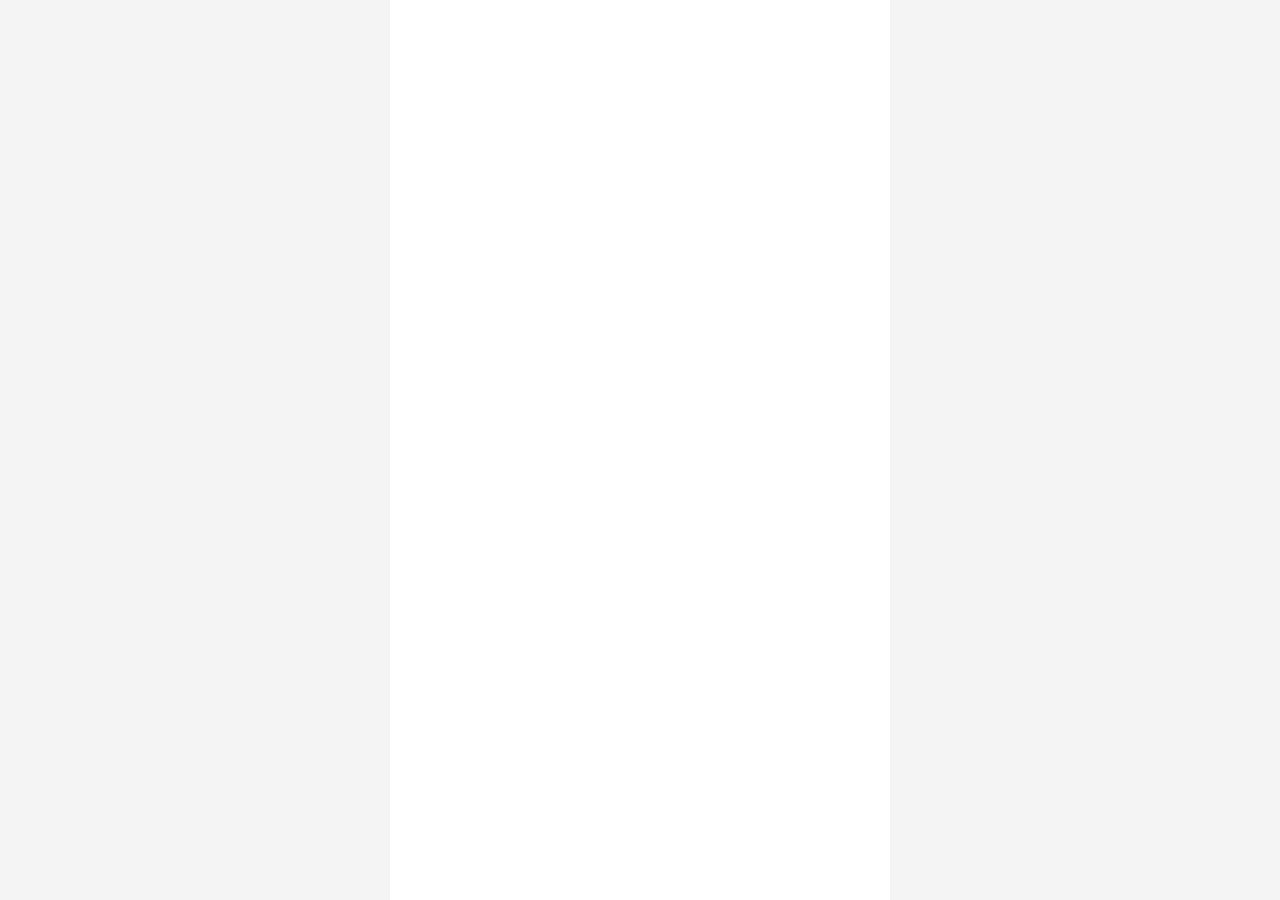
==== index.html @ 878c2439 "test" ====
<!doctype html>
<html lang="en">
  <head>
    <meta charset="UTF-8" />
    <link rel="icon" type="image/svg+xml" href="./vite.svg" />
    <meta name="viewport" content="width=device-width, initial-scale=1.0">
    <title>焦糖楓串燒 - 通化直營店</title>
    <script type="module" crossorigin src="./assets/index-BKttBc1b.js"></script>
    <link rel="stylesheet" crossorigin href="./assets/index-D6SYRM-R.css">
  </head>
  <body>
    <div id="app"></div>
  </body>
</html>
---- assets/index-D6SYRM-R.css ----
@import"https://fonts.googleapis.com/css2?family=Noto+Sans+TC:wght@100..900&display=swap";.banner-div[data-v-974b235a]{position:relative;width:100%;height:auto}.banner-div img[data-v-974b235a]{width:100%;aspect-ratio:3/2}.skewer-category[data-v-ba8155ae]{display:flex;justify-content:space-between;align-items:center;padding:0 16px;height:48px;background:#fff;width:100%;max-width:500px}.category-list[data-v-ba8155ae]{width:100%;overflow-y:auto;white-space:nowrap}.arrow_down-btn[data-v-ba8155ae]{border:none;cursor:pointer;height:40px;width:40px;align-items:center;font-size:14px;background:#fff}.arrow_down-btn[data-v-ba8155ae]:hover{opacity:.7}.cate-btn[data-v-ba8155ae]{border:none;border-radius:16px;cursor:pointer;margin-right:8px;height:32px;align-items:center;font-size:14px;background:#f0f0f0;color:#000}.cate-btn[data-v-ba8155ae]:hover{opacity:.7}.cate-btn.active[data-v-ba8155ae]{background:var(--secondary-color);color:#fff}.cate-btn[data-v-ba8155ae]:nth-last-child(1){margin-right:0}.category-list-fix[data-v-ba8155ae]{position:fixed;top:129px;border-top:1px solid #F0F0F0;left:50%;transform:translate(-50%);padding:12px 16px 4px;width:100%;max-width:500px;overflow-y:auto;background:#fff;z-index:10}.category-list-fix>.cate-btn[data-v-ba8155ae]{margin-right:8px;margin-bottom:8px}.category-list-fix>.cate-btn[data-v-ba8155ae]:nth-last-child(1){margin-right:0}.search-btn[data-v-ba8155ae]{display:flex;align-items:center}.cart[data-v-65af2b57]{position:absolute;bottom:0;width:100%;background:#fff;z-index:10;display:flex;justify-content:center;align-items:center;height:56px;padding:0 32px;box-shadow:0 -2px 2px #2222221a}.skewer-info[data-v-a617c02b]{position:fixed;height:auto;min-height:500px;width:100%;max-width:500px;background:#fff;z-index:12;border-radius:13px 13px 0 0;box-shadow:0 -2px 2px #2222221a;bottom:-100%;transition:.3s ease-in-out;overflow:hidden}.skewer-info.active[data-v-a617c02b]{bottom:0}.skewer-info .close-btn[data-v-a617c02b]{width:32px;height:32px;background:#fff;position:absolute;left:16px;top:16px;align-items:center;justify-content:center;display:flex;color:#000;border-radius:50%}.skewer-info>img[data-v-a617c02b]{width:100%;aspect-ratio:3/2;object-fit:cover;margin-bottom:24px}.skewer-info .title[data-v-a617c02b],.skewer-info .price[data-v-a617c02b]{font-size:16px;font-weight:500;color:#000;padding:0 16px;margin-bottom:8px}.skewer-info .price>span[data-v-a617c02b]{font-size:16px;font-weight:500;color:#8d8d8d;margin-left:8px;text-decoration:line-through}.skewer-info .content[data-v-a617c02b]{font-size:15px;color:#8d8d8d;padding:0 16px;margin-bottom:24px}.skewer-info .count-div[data-v-a617c02b]{position:relative;display:flex;align-items:center;justify-content:center;text-align:center;margin-bottom:24px}.skewer-info .count-div>div[data-v-a617c02b]{display:flex;justify-content:space-between;height:40px;width:auto;background:#f0f0f0;border-radius:20px}.skewer-info .count-div>div button[data-v-a617c02b]{border:none;background:none;cursor:pointer;font-size:24px;color:#000;margin:0 8px}.skewer-info .count-div>div button[data-v-a617c02b]:hover{opacity:.7}.skewer-info .count-div>div span[data-v-a617c02b]{font-size:24px;font-weight:500;color:#000;margin:0 8px}.skewer-info .add-to-cart[data-v-a617c02b]{padding:8px 32px;border-top:1px solid #F0F0F0}.skewer-info[data-v-76bdf509]{position:fixed;height:100dvh;width:100%;max-width:500px;background:#fff;z-index:12;border-radius:13px 13px 0 0;box-shadow:0 -2px 2px #2222221a;top:100%;transition:.3s ease-in-out;overflow:hidden;overflow-y:auto}.skewer-info.active[data-v-76bdf509]{top:0}.skewer-info .close-btn[data-v-76bdf509]{width:32px;height:32px;background:#fff;position:absolute;left:16px;top:16px;align-items:center;justify-content:center;display:flex;color:#000;border-radius:50%}.skewer-info>img[data-v-76bdf509]{width:100%;aspect-ratio:3/2;object-fit:cover;margin-bottom:24px}.skewer-info .title[data-v-76bdf509],.skewer-info .price[data-v-76bdf509]{font-size:16px;font-weight:500;color:#000;padding:0 16px;margin-bottom:8px}.skewer-info .price>span[data-v-76bdf509]{font-size:16px;font-weight:500;color:#8d8d8d;margin-left:8px;text-decoration:line-through}.skewer-info .rule[data-v-76bdf509]{font-size:16px;color:#000;padding:0 16px;margin-bottom:8px}.skewer-info .rule span[data-v-76bdf509]{margin-right:8px}.skewer-info .content[data-v-76bdf509]{font-size:15px;color:#8d8d8d;padding:0 16px;margin-bottom:24px}.skewer-info .count-div[data-v-76bdf509]{position:relative;display:flex;align-items:center;justify-content:center;text-align:center;margin-bottom:24px}.skewer-info .count-div>div[data-v-76bdf509]{display:flex;justify-content:space-between;height:40px;width:auto;background:#f0f0f0;border-radius:20px}.skewer-info .count-div>div button[data-v-76bdf509]{border:none;background:none;cursor:pointer;font-size:24px;color:#000;margin:0 8px}.skewer-info .count-div>div button[data-v-76bdf509]:hover{opacity:.7}.skewer-info .count-div>div span[data-v-76bdf509]{font-size:24px;font-weight:500;color:#000;margin:0 8px}.skewer-info .add-to-cart[data-v-76bdf509]{padding:8px 32px;border-top:1px solid #F0F0F0}.skewer-info .cart-title[data-v-76bdf509]{font-size:18px;font-weight:500;color:#000;margin-bottom:12px;padding:0 16px;display:flex;justify-content:space-between;align-items:center}.skewer-info .cart-title>div[data-v-76bdf509]:nth-child(1){font-size:18px;font-weight:500;color:#000}.skewer-info .cart-title>div:nth-child(1)>span[data-v-76bdf509]{font-size:14px;font-weight:400;color:var(--primary-color);margin-left:8px}.skewer-info .cart-title>div[data-v-76bdf509]:nth-child(2){font-size:13px;font-weight:400;color:var(--primary-color);border:1px solid var(--primary-color);width:50px;height:22px;border-radius:11px;text-align:center;align-items:center}.skewer-info .customer-setting[data-v-76bdf509]{padding:0 16px}.skewer-info .customer-setting .box[data-v-76bdf509]{box-shadow:0 0 4px #2223;padding:16px;border-radius:10px;margin-bottom:24px}.skewer-info .customer-setting .box .radio-div[data-v-76bdf509]{margin-bottom:16px}.skewer-info .customer-setting .box .radio-div label[data-v-76bdf509]{display:flex;justify-content:start;align-items:center;margin-bottom:16px;padding:4px 0;cursor:pointer}.skewer-info .customer-setting .box .radio-div label[data-v-76bdf509]:nth-last-child(1){margin-bottom:0}.skewer-info .customer-setting .box .radio-div label input[data-v-76bdf509]{display:none}.skewer-info .customer-setting .box .radio-div label>div[data-v-76bdf509]{width:14px;height:14px;border-radius:50%;display:flex;justify-content:center;align-items:center;border:1px solid var(--primary-color);margin-right:8px}.skewer-info .customer-setting .box .radio-div label>div>div[data-v-76bdf509]{width:6px;height:6px;border-radius:50%;background:#fff}.skewer-info .customer-setting .box .radio-div label input:checked+div[data-v-76bdf509]{background:var(--primary-color)}.skewer-info .customer-setting .box .radio-div label input:checked+div>div[data-v-76bdf509]{background:#fff}.skewer-info .customer-setting .box .radio-div label input:checked+div+span[data-v-76bdf509]{color:var(--primary-color)}.skewer-info .customer-setting .box .radio-div label span[data-v-76bdf509]{font-size:14px;font-weight:500;color:#000}.skewer-info .customer-setting .box .checkbox-div[data-v-76bdf509]{display:flex;flex-wrap:wrap}.skewer-info .customer-setting .box .checkbox-div label[data-v-76bdf509]{position:relative;width:100%;display:flex;justify-content:start;align-items:center;margin-bottom:16px;padding:4px 0;cursor:pointer}.skewer-info .customer-setting .box .checkbox-div label[data-v-76bdf509]:nth-last-child(1){margin-bottom:0}.skewer-info .customer-setting .box .checkbox-div label input[data-v-76bdf509]{display:none}.skewer-info .customer-setting .box .checkbox-div label>div[data-v-76bdf509]{position:relative;width:14px;height:14px;border-radius:2px;display:flex;justify-content:center;align-items:center;border:1px solid var(--primary-color);margin-right:8px}.skewer-info .customer-setting .box .checkbox-div label>div>div[data-v-76bdf509]{width:14;height:14}.skewer-info .customer-setting .box .checkbox-div label input:checked+div[data-v-76bdf509]{background:var(--primary-color)}.skewer-info .customer-setting .box .checkbox-div label input:checked+div>div[data-v-76bdf509]{background:#fff}.skewer-info .customer-setting .box .checkbox-div label input:checked+div>div[data-v-76bdf509]:after{position:absolute;content:"";left:12%;top:55%;width:30%;height:2px;background:#fff;transform:translateY(-50%) rotate(45deg)}.skewer-info .customer-setting .box .checkbox-div label input:checked+div>div[data-v-76bdf509]:before{position:absolute;content:"";left:25%;top:50%;width:70%;height:2px;background:#fff;transform:translateY(-50%) rotate(-45deg)}.skewer-info .customer-setting .box .checkbox-div label input:checked+div+span[data-v-76bdf509]{color:var(--primary-color)}.skewer-info .customer-setting .box .checkbox-div label span[data-v-76bdf509]{font-size:14px;font-weight:500;color:#000}.skewer-info .customer-setting .box .checkbox-div label input:disabled+div[data-v-76bdf509]{border-color:#dcdfe6;cursor:default}.skewer-info .customer-setting .box .checkbox-div label input:disabled+div+span[data-v-76bdf509]{color:#606266;cursor:default}.skewer-info .customer-setting .box textarea[data-v-76bdf509]{border:1px solid #D3D3D3;border-radius:5px;padding:8px;width:100%;font-size:14px;font-weight:500;color:#000;box-shadow:none;margin-top:16px}.skewer-info .customer-setting .box textarea[data-v-76bdf509]:focus{outline:none}.cate-header[data-v-ed67973c]{font-size:20px;font-weight:500;color:#000;padding:12px 16px 16px}.fix-padding-div[data-v-ed67973c]{position:relative;width:100%;height:48px}.skewer-list[data-v-ed67973c]{padding:0 16px;display:grid;gap:20px;margin-bottom:80px}.skewer-list.skewer-type-0[data-v-ed67973c]{grid-template-columns:repeat(1,1fr)}.skewer-list.skewer-type-0 .skewer-item[data-v-ed67973c]{overflow:hidden;display:flex;justify-content:space-between;align-items:center}.skewer-list.skewer-type-0 .skewer-item .img-div[data-v-ed67973c]{width:100px;height:100px;position:relative}.skewer-list.skewer-type-0 .skewer-item .img-div img[data-v-ed67973c]{width:100%;height:100%;object-fit:cover;border-radius:3px}.skewer-list.skewer-type-0 .skewer-item .img-div .img-tag[data-v-ed67973c]{position:absolute;top:0;left:0;background:var(--primary-color);color:#fff;padding:4px 8px;font-size:12px;font-weight:500;z-index:1;border-radius:2px}.skewer-list.skewer-type-0 .skewer-item .img-div .is-stock-cover[data-v-ed67973c]{position:absolute;top:0;left:0;width:100%;height:100%;background:#00000080;display:flex;justify-content:center;align-items:center;font-size:20px;font-weight:500;color:#fff;z-index:1;border-radius:3px}.skewer-list.skewer-type-0 .skewer-item .info[data-v-ed67973c]{flex:1;padding:0 0 0 16px}.skewer-list.skewer-type-0 .skewer-item .info .title[data-v-ed67973c]{font-size:16px;font-weight:500;color:#000;margin-top:0;margin-bottom:4px}.skewer-list.skewer-type-0 .skewer-item .info .price[data-v-ed67973c]{font-size:15px;font-weight:400;color:#000}.skewer-list.skewer-type-0 .skewer-item .info .price span[data-v-ed67973c]{font-size:15px;font-weight:400;color:#999;text-decoration:line-through;margin-left:8px}.skewer-list.skewer-type-0 .skewer-item .info .content[data-v-ed67973c]{font-size:15px;font-weight:400;color:#999;margin-top:8px}.skewer-list.skewer-type-1[data-v-ed67973c]{grid-template-columns:repeat(2,1fr)}.skewer-list.skewer-type-1 .skewer-item[data-v-ed67973c]{overflow:hidden}.skewer-list.skewer-type-1 .skewer-item .img-div[data-v-ed67973c]{position:relative;width:100%;height:0;padding-top:100%}.skewer-list.skewer-type-1 .skewer-item .img-div img[data-v-ed67973c]{position:absolute;width:100%;height:100%;top:0;object-fit:cover;border-radius:8px}.skewer-list.skewer-type-1 .skewer-item .img-div .img-tag[data-v-ed67973c]{position:absolute;top:0;left:0;background:var(--primary-color);color:#fff;padding:4px 8px;font-size:12px;font-weight:500;z-index:1;border-radius:2px}.skewer-list.skewer-type-1 .skewer-item .img-div .is-stock-cover[data-v-ed67973c]{position:absolute;top:0;left:0;width:100%;height:100%;background:#00000080;display:flex;justify-content:center;align-items:center;font-size:20px;font-weight:500;color:#fff;z-index:1;border-radius:8px}.skewer-list.skewer-type-1 .skewer-item .title[data-v-ed67973c]{font-size:16px;font-weight:500;color:#000;margin-top:8px;margin-bottom:4px}.skewer-list.skewer-type-1 .skewer-item .price[data-v-ed67973c]{font-size:15px;font-weight:400;color:#000}.skewer-cover[data-v-ed67973c]{position:absolute;top:136px;left:0;z-index:5;width:100%;height:calc(100% - 136px);background:#000000b3;visibility:hidden;opacity:0;transition:.3s ease-in-out}.full-cover[data-v-ed67973c]{position:fixed;top:0;left:0;z-index:11;width:100%;height:100%;background:#000000b3;visibility:hidden;opacity:0;transition:.3s ease-in-out}.cart-div[data-v-1840edda]{position:relative;width:100%;height:100%}.cart-div .top-div[data-v-1840edda]{display:flex;justify-content:space-between;align-items:center;height:44px;padding:0 16px}.cart-div .top-div>span[data-v-1840edda]{cursor:pointer}.cart-div .cart-container[data-v-1840edda]{height:calc(100% - 44px);overflow:hidden;overflow-y:auto;padding-bottom:80px}.cart-div .cart-container .step-div[data-v-1840edda]{display:flex;justify-content:space-between;align-items:center;padding:0 21px;margin-bottom:24px}.cart-div .cart-container .step-div .step[data-v-1840edda]{display:flex;justify-content:center;align-items:center;font-size:14px;font-weight:500;color:#000}.cart-div .cart-container .step-div .step>div[data-v-1840edda]{height:32px;width:32px;border-radius:50%;display:flex;justify-content:center;align-items:center;color:#8d8d8d;border:1px solid var(--border, #D3D3D3);margin-right:4px}.cart-div .cart-container .step-div .step>div .material-icons[data-v-1840edda],.cart-div .cart-container .step-div .step>div .material-icons-outlined[data-v-1840edda]{font-size:16px}.cart-div .cart-container .step-div .step>span[data-v-1840edda]{font-size:12px;color:#8d8d8d}.cart-div .cart-container .step-div .step.active>div[data-v-1840edda]{color:#fff;background:var(--primary-color)}.cart-div .cart-container .step-div .step.active>span[data-v-1840edda]{color:var(--primary-color)}.cart-div .cart-container .step-div .step.done>div[data-v-1840edda]{color:#222}.cart-div .cart-container .step-div .step.done>span[data-v-1840edda]{color:#222}.cart-div .cart-container .step-div .step-line span[data-v-1840edda]{font-size:16px;color:#8d8d8d}.cart-div .cart-container .step-div .step-line.active span[data-v-1840edda]{color:#000}.cart-div .cart-container .step-div .step-line.done>span[data-v-1840edda]{color:#222}.cart-div .cart-container .cart-title[data-v-1840edda]{font-size:18px;font-weight:500;color:#000;margin-bottom:12px;padding:0 16px;display:flex;justify-content:space-between;align-items:center}.cart-div .cart-container .cart-title>div[data-v-1840edda]:nth-child(1){font-size:18px;font-weight:500;color:#000}.cart-div .cart-container .cart-title>div[data-v-1840edda]:nth-child(2){font-size:13px;font-weight:400;color:var(--primary-color);border:1px solid var(--primary-color);width:50px;height:22px;border-radius:11px;text-align:center;align-items:center}.cart-div .cart-container .input-group[data-v-1840edda]{padding:0 16px;margin-bottom:16px}.cart-div .cart-container .input-group .select-div[data-v-1840edda]{display:flex;justify-content:start;align-items:center;border:1px solid #D3D3D3;border-radius:5px;padding:0 8px;margin-bottom:12px}.cart-div .cart-container .input-group .select-div span[data-v-1840edda]{font-size:16px;color:#8d8d8d;margin-right:8px}.cart-div .cart-container .input-group .select-div select[data-v-1840edda]{border:none;background:none;font-size:16px;font-weight:500;color:#000;width:100%;height:44px}.cart-div .cart-container .input-group .select-div select[data-v-1840edda]:focus{outline:none}.cart-div .cart-container .input-group input[data-v-1840edda]{border:1px solid #D3D3D3;border-radius:5px;padding:0 8px;margin-bottom:12px;width:100%;height:44px;font-size:16px;font-weight:500;color:#000;box-shadow:none}.cart-div .cart-container .input-group input[data-v-1840edda]:focus{outline:none}.cart-div .cart-container .order-list[data-v-1840edda]{padding:0 16px}.cart-div .cart-container .order-list .box[data-v-1840edda]{box-shadow:0 0 4px #2223;padding:16px;border-radius:10px;margin-bottom:24px}.cart-div .cart-container .order-list .box .items-list .order-item[data-v-1840edda]{padding:8px 0;border-bottom:1px solid #D3D3D3;margin-bottom:4px}.cart-div .cart-container .order-list .box .items-list .order-item>div[data-v-1840edda]:nth-child(1){display:flex;justify-content:space-between;align-items:center;margin-bottom:8px}.cart-div .cart-container .order-list .box .items-list .order-item>div:nth-child(1)>.info[data-v-1840edda]{width:100%}.cart-div .cart-container .order-list .box .items-list .order-item>div:nth-child(1)>.info .name[data-v-1840edda]{font-size:15px;font-weight:500;color:#000}.cart-div .cart-container .order-list .box .items-list .order-item>div:nth-child(1)>.info .price-and-count[data-v-1840edda]{font-size:13px;font-weight:400;color:#8d8d8d}.cart-div .cart-container .order-list .box .items-list .order-item>div:nth-child(1)>.count-div[data-v-1840edda]{display:flex;justify-content:space-between;height:30px;width:auto;background:#f0f0f0;border-radius:20px}.cart-div .cart-container .order-list .box .items-list .order-item>div:nth-child(1)>.count-div button[data-v-1840edda]{border:none;background:none;cursor:pointer;color:#000;height:30px;width:auto;line-height:36px}.cart-div .cart-container .order-list .box .items-list .order-item>div:nth-child(1)>.count-div button[data-v-1840edda]:hover{opacity:.7}.cart-div .cart-container .order-list .box .items-list .order-item>div:nth-child(1)>.count-div button span[data-v-1840edda]{font-size:15px;font-weight:500;color:#000}.cart-div .cart-container .order-list .box .items-list .order-item>div:nth-child(1)>.count-div>span[data-v-1840edda]{font-size:15px;font-weight:500;color:#000;align-items:center;line-height:26px}.cart-div .cart-container .order-list .box .items-list .order-item>div[data-v-1840edda]:nth-child(2){font-size:15px;font-weight:500;color:#000}.cart-div .cart-container .order-list .box .items-list .order-item[data-v-1840edda]:nth-last-child(1){border-bottom:none;margin-bottom:0}.cart-div .cart-container .order-list .box .total-div>div[data-v-1840edda]:nth-child(1){margin:4px 0;color:var(--primary-color);font-size:15px;font-weight:400}.cart-div .cart-container .order-list .box .total-div>div[data-v-1840edda]:nth-child(2){margin-bottom:4px;color:#8d8d8d;font-size:16px;font-weight:400;text-align:right}.cart-div .cart-container .order-list .box .total-div>div[data-v-1840edda]:nth-child(3){display:flex;justify-content:space-between}.cart-div .cart-container .order-list .box .total-div>div:nth-child(3)>div[data-v-1840edda]{font-size:16px;font-weight:500;color:#000}.cart-div .cart-container .check-order-list[data-v-1840edda]{padding:0 16px}.cart-div .cart-container .check-order-list .box[data-v-1840edda]{box-shadow:0 0 4px #2223;padding:16px;border-radius:10px;margin-bottom:24px}.cart-div .cart-container .check-order-list .box .items-list .order-item[data-v-1840edda]{padding:8px 0;border-bottom:1px solid #D3D3D3;margin-bottom:4px}.cart-div .cart-container .check-order-list .box .items-list .order-item>div[data-v-1840edda]:nth-child(1){display:flex;justify-content:space-between;align-items:center;margin-bottom:8px}.cart-div .cart-container .check-order-list .box .items-list .order-item>div:nth-child(1)>.info[data-v-1840edda]{width:100%}.cart-div .cart-container .check-order-list .box .items-list .order-item>div:nth-child(1)>.info .name[data-v-1840edda]{font-size:15px;font-weight:500;color:#000}.cart-div .cart-container .check-order-list .box .items-list .order-item>div:nth-child(1)>.info .price-and-count[data-v-1840edda]{font-size:13px;font-weight:400;color:#8d8d8d}.cart-div .cart-container .check-order-list .box .items-list .order-item>div:nth-child(1)>div[data-v-1840edda]:nth-child(2){white-space:nowrap}.cart-div .cart-container .check-order-list .box .items-list .order-item>div[data-v-1840edda]:nth-child(2){font-size:15px;font-weight:500;color:#000}.cart-div .cart-container .check-order-list .box .items-list .order-item[data-v-1840edda]:nth-last-child(1){border-bottom:none;margin-bottom:0}.cart-div .cart-container .check-order-list .box .total-div>div[data-v-1840edda]:nth-child(1){margin:4px 0 16px;color:#8d8d8d;font-size:15px;font-weight:400;text-align:right}.cart-div .cart-container .check-order-list .box .total-div>div[data-v-1840edda]:nth-child(3){margin-top:16px;display:flex;justify-content:space-between}.cart-div .cart-container .check-order-list .box .total-div>div:nth-child(3)>div[data-v-1840edda]{font-size:16px;font-weight:500;color:#000}.cart-div .cart-container .check-order-list .box .total-div>div[data-v-1840edda]:nth-child(4){font-size:14px;font-weight:500;color:#8d8d8d;text-align:right}.cart-div .cart-container .check-order-list .box .total-div .sale-info[data-v-1840edda]{display:flex;justify-content:space-between;align-items:center}.cart-div .cart-container .check-order-list .box .total-div .sale-info>div[data-v-1840edda]:nth-child(1){display:flex;justify-content:start;align-items:center}.cart-div .cart-container .check-order-list .box .total-div .sale-info>div:nth-child(1)>span[data-v-1840edda]{font-size:20px;color:var(--primary-color)}.cart-div .cart-container .check-order-list .box .total-div .sale-info>div:nth-child(1)>div[data-v-1840edda]{font-size:15px;font-weight:500;color:var(--primary-color)}.cart-div .cart-container .check-order-list .box .total-div .sale-info>div[data-v-1840edda]:nth-child(2){cursor:pointer}.cart-div .cart-container .check-order-list .box .total-div .sale-info>div:nth-child(2) span[data-v-1840edda]{font-size:20px;color:#000}.cart-div .cart-container .customer-setting[data-v-1840edda]{padding:0 16px}.cart-div .cart-container .customer-setting .box[data-v-1840edda]{box-shadow:0 0 4px #2223;padding:16px;border-radius:10px;margin-bottom:24px}.cart-div .cart-container .customer-setting .box .radio-div[data-v-1840edda]{margin-bottom:16px}.cart-div .cart-container .customer-setting .box .radio-div label[data-v-1840edda]{display:flex;justify-content:start;align-items:center;margin-bottom:16px;padding:4px 0;cursor:pointer}.cart-div .cart-container .customer-setting .box .radio-div label input[data-v-1840edda]{display:none}.cart-div .cart-container .customer-setting .box .radio-div label>div[data-v-1840edda]{width:14px;height:14px;border-radius:50%;display:flex;justify-content:center;align-items:center;border:1px solid var(--primary-color);margin-right:8px}.cart-div .cart-container .customer-setting .box .radio-div label>div>div[data-v-1840edda]{width:6px;height:6px;border-radius:50%;background:#fff}.cart-div .cart-container .customer-setting .box .radio-div label input:checked+div[data-v-1840edda]{background:var(--primary-color)}.cart-div .cart-container .customer-setting .box .radio-div label input:checked+div>div[data-v-1840edda]{background:#fff}.cart-div .cart-container .customer-setting .box .radio-div label span[data-v-1840edda]{font-size:14px;font-weight:500;color:#000}.cart-div .cart-container .customer-setting .box textarea[data-v-1840edda]{border:1px solid #D3D3D3;border-radius:5px;padding:8px;width:100%;font-size:14px;font-weight:500;color:#000;box-shadow:none;margin-top:16px}.cart-div .cart-container .customer-setting .box textarea[data-v-1840edda]:focus{outline:none}.full-cover[data-v-1840edda]{position:fixed;top:0;left:0;z-index:11;width:100%;height:100%;background:#000000b3;visibility:hidden;opacity:0;transition:.3s ease-in-out}.cart-div[data-v-9dcdd41a]{position:relative;width:100%;height:100%}.cart-div .top-div[data-v-9dcdd41a]{display:flex;justify-content:space-between;align-items:center;height:44px;padding:0 16px}.cart-div .top-div>span[data-v-9dcdd41a]{cursor:pointer}.cart-div .cart-container[data-v-9dcdd41a]{height:calc(100% - 44px);overflow:hidden;overflow-y:auto;padding-bottom:80px}.cart-div .cart-container .step-div[data-v-9dcdd41a]{display:flex;justify-content:space-between;align-items:center;padding:0 21px;margin-top:16px;margin-bottom:24px}.cart-div .cart-container .step-div .step[data-v-9dcdd41a]{display:flex;justify-content:center;align-items:center;font-size:14px;font-weight:500;color:#000}.cart-div .cart-container .step-div .step>div[data-v-9dcdd41a]{height:32px;width:32px;border-radius:50%;display:flex;justify-content:center;align-items:center;color:#8d8d8d;border:1px solid var(--border, #D3D3D3);margin-right:4px}.cart-div .cart-container .step-div .step>div .material-icons[data-v-9dcdd41a],.cart-div .cart-container .step-div .step>div .material-icons-outlined[data-v-9dcdd41a]{font-size:16px}.cart-div .cart-container .step-div .step>span[data-v-9dcdd41a]{font-size:12px;color:#8d8d8d}.cart-div .cart-container .step-div .step.active>div[data-v-9dcdd41a]{color:#fff;background:var(--primary-color)}.cart-div .cart-container .step-div .step.active>span[data-v-9dcdd41a]{color:var(--primary-color)}.cart-div .cart-container .step-div .step.done>div[data-v-9dcdd41a]{color:#222}.cart-div .cart-container .step-div .step.done>span[data-v-9dcdd41a]{color:#222}.cart-div .cart-container .step-div .step-line span[data-v-9dcdd41a]{font-size:16px;color:#8d8d8d}.cart-div .cart-container .step-div .step-line.active span[data-v-9dcdd41a]{color:#000}.cart-div .cart-container .step-div .step-line.done>span[data-v-9dcdd41a]{color:#222}.cart-div .cart-container .title-div[data-v-9dcdd41a]{position:relative;margin-top:24px;text-align:center}.cart-div .cart-container .title-div>img[data-v-9dcdd41a]{width:120px}.cart-div .cart-container .title-div>div[data-v-9dcdd41a]{font-size:16px;font-weight:500;color:#222;margin-top:8px}.cart-div .cart-container .content-div[data-v-9dcdd41a]{position:relative;margin:16px auto;max-width:294px;width:100%;display:flex;padding:16px;flex-direction:column;align-items:center;gap:12px;align-self:stretch;border-radius:3px;background:var(--Backgrounds-Primary, #FFF);box-shadow:0 0 4px #2223}.cart-div .cart-container .content-div>.content-title[data-v-9dcdd41a]{font-size:16px;font-weight:500;color:#222}.cart-div .cart-container .content-div>.content-id[data-v-9dcdd41a]{width:127px;height:72px;padding:12px;border-radius:10px;background:#ffe8e8;text-align:center}.cart-div .cart-container .content-div>.content-id>div[data-v-9dcdd41a]:nth-child(1){font-size:14px;font-weight:400}.cart-div .cart-container .content-div>.content-id>div[data-v-9dcdd41a]:nth-child(2){font-size:24px;font-weight:500;color:var(--primary-color)}.cart-div .cart-container .content-div>.qr-code[data-v-9dcdd41a]{margin:12px auto 0;width:120px;height:120px;display:flex;justify-content:center;align-items:center}.cart-div .cart-container .content-div>.info[data-v-9dcdd41a]{position:relative;padding:0 16px;width:100%;height:78px}.cart-div .cart-container .content-div>.info>div[data-v-9dcdd41a]{display:flex;align-items:center;font-size:14px;font-weight:400;color:#222;margin-bottom:8px}.cart-div .cart-container .content-div>.info>div[data-v-9dcdd41a]:nth-last-child(1){margin-bottom:0}.cart-div .cart-container .content-div>.info>div>span[data-v-9dcdd41a]{margin-right:4px;font-size:16px;color:#8d8d8d}.cart-div .cart-container .footer-btn-div[data-v-9dcdd41a]{margin:24px auto 0;bottom:16px;display:flex;justify-content:center;align-items:center;max-width:294px;width:100%}.full-cover[data-v-9dcdd41a]{position:fixed;top:0;left:0;z-index:11;width:100%;height:100%;background:#000000b3;visibility:hidden;opacity:0;transition:.3s ease-in-out}.user-info[data-v-39eaff8b]{position:fixed;height:auto;min-height:351px;width:100%;max-width:500px;background:#fff;z-index:12;border-radius:13px 13px 0 0;box-shadow:0 -2px 2px #2222221a;bottom:-100%;transition:.3s ease-in-out;overflow:hidden}.user-info.active[data-v-39eaff8b]{bottom:0}.user-info .title[data-v-39eaff8b]{font-size:18px;font-weight:500;color:#000;padding:18px 16px 0}.user-info .input-div[data-v-39eaff8b]{padding:0 16px;position:relative;margin-top:16px}.user-info .input-div .input-title[data-v-39eaff8b]{position:absolute;font-size:13px;font-weight:500;left:29px;top:3px;color:#606266}.user-info .input-div .input-title span[data-v-39eaff8b]{color:red}.user-info .input-div input[data-v-39eaff8b]{width:100%;height:46px;border:1px solid #ccc;border-radius:5px;padding:17px 10px 0;font-size:14px;color:#000}.user-info .radio-div[data-v-39eaff8b]{padding:0 16px;margin-top:16px;display:flex;justify-content:start}.user-info .radio-div label[data-v-39eaff8b]{display:flex;justify-content:start;align-items:center;margin-right:26px;padding:4px 0;cursor:pointer}.user-info .radio-div label[data-v-39eaff8b]:nth-last-child(1){margin-right:0}.user-info .radio-div label input[data-v-39eaff8b]{display:none}.user-info .radio-div label>div[data-v-39eaff8b]{width:14px;height:14px;border-radius:50%;display:flex;justify-content:center;align-items:center;border:1px solid var(--primary-color);margin-right:8px}.user-info .radio-div label>div>div[data-v-39eaff8b]{width:6px;height:6px;border-radius:50%;background:#fff}.user-info .radio-div label input:checked+div[data-v-39eaff8b]{background:var(--primary-color)}.user-info .radio-div label input:checked+div>div[data-v-39eaff8b]{background:#fff}.user-info .radio-div label input:checked+div+span[data-v-39eaff8b]{color:var(--primary-color)}.user-info .radio-div label span[data-v-39eaff8b]{font-size:14px;font-weight:500;color:#606266}.user-info .input-only-div[data-v-39eaff8b]{padding:0 16px;margin-top:16px}.user-info .input-only-div input[data-v-39eaff8b]{width:100%;height:46px;border:1px solid #ccc;border-radius:5px;font-size:14px;color:#000}.user-info .btn-div[data-v-39eaff8b]{padding:0 16px;margin-top:24px;display:flex;justify-content:space-between;gap:16px}.order-history-div .top-img[data-v-cf5acccd]{text-align:center;aspect-ratio:390/144;width:100%;background:linear-gradient(-90deg,#656565,#272727);align-items:center;display:flex;justify-content:center}.order-history-div .top-img img[data-v-cf5acccd]{width:128px}.order-history-div .user-info[data-v-cf5acccd]{display:flex;padding:12px 16px;justify-content:start}.order-history-div .user-info .user-img[data-v-cf5acccd]{display:flex;align-items:center}.order-history-div .user-info .user-img img[data-v-cf5acccd]{width:56px;height:56px;border-radius:50%;background:#c4c4c4;object-fit:cover;object-position:center center}.order-history-div .user-info .user-content[data-v-cf5acccd]{display:flex;flex-direction:column;justify-content:center;padding-left:12px}.order-history-div .user-info .user-content .name[data-v-cf5acccd]{display:flex;align-items:center;font-size:16px;font-weight:500;color:#000}.order-history-div .user-info .user-content .name span[data-v-cf5acccd]{margin-left:8px;font-size:16px;color:var(--primary-color)}.order-history-div .user-info .user-content .userid[data-v-cf5acccd]{font-size:15px;color:#8d8d8d}.order-history-div .tab-div[data-v-cf5acccd]{display:flex;justify-content:start;padding:0 16px 16px;margin-bottom:16px;box-shadow:0 2px 4px #0000001a}.order-history-div .tab-div .tab-btn[data-v-cf5acccd]{font-size:16px;font-weight:500;background:#f0f0f0;color:#222;height:32px;width:auto;min-width:80px;border:none;border-radius:16px;margin-right:8px;cursor:pointer}.order-history-div .tab-div .tab-btn[data-v-cf5acccd]:hover{background:#e0e0e0}.order-history-div .tab-div .tab-btn.active[data-v-cf5acccd]{background:var(--secondary-color);color:#fff}.order-history-div .tab-content-div .box[data-v-cf5acccd]{padding:16px;box-shadow:0 0 4px #2223;margin:0 16px 16px;border-radius:10px}.order-history-div .tab-content-div .box .order-id[data-v-cf5acccd]{text-align:center;font-size:15px}.order-history-div .tab-content-div .box .qr-code[data-v-cf5acccd]{display:flex;justify-content:center;margin:16px 0}.order-history-div .tab-content-div .box .order-info[data-v-cf5acccd]{display:flex;justify-content:space-between;align-items:center}.order-history-div .tab-content-div .box .order-info .order-text[data-v-cf5acccd]{font-size:15px;font-weight:400}.order-history-div .tab-content-div .box .order-info .order-text>div[data-v-cf5acccd]{margin-bottom:8px}.order-history-div .tab-content-div .box .order-info .order-text>div[data-v-cf5acccd]:nth-child(2){color:var(--primary-color)}.order-history-div .tab-content-div .box .order-info .content-id[data-v-cf5acccd]{width:88px;height:80px;padding:12px;border-radius:10px;background:#ffe8e8;text-align:center}.order-history-div .tab-content-div .box .order-info .content-id>div[data-v-cf5acccd]:nth-child(1){font-size:14px;font-weight:400}.order-history-div .tab-content-div .box .order-info .content-id>div[data-v-cf5acccd]:nth-child(2){font-size:24px;font-weight:500;color:var(--primary-color)}.order-history-div .tab-content-div .box .order-list[data-v-cf5acccd]{margin-top:16px}.order-history-div .tab-content-div .box .order-list .order-item[data-v-cf5acccd]{display:flex;justify-content:space-between;margin:4px 0;padding:4px 0 8px;border-bottom:1px solid #E0E0E0}.order-history-div .tab-content-div .box .order-list .order-item[data-v-cf5acccd]:nth-last-child(2){border-bottom:none}.order-history-div .tab-content-div .box .order-list .order-item>div[data-v-cf5acccd]:nth-child(1){font-size:15px;font-weight:400}.order-history-div .tab-content-div .box .order-list .order-item>div:nth-child(1)>span[data-v-cf5acccd]{font-size:13px;font-weight:400;color:#8d8d8d}.order-history-div .tab-content-div .box .order-list .order-item>div[data-v-cf5acccd]:nth-child(2){font-size:15px;font-weight:500}.order-history-div .tab-content-div .box .order-list .order-total[data-v-cf5acccd]{text-align:right;font-size:16px;font-weight:500}.order-history-div .tab-content-div .box .order-history-info[data-v-cf5acccd]{display:flex;justify-content:space-between;align-items:center}.order-history-div .tab-content-div .box .order-history-info>div>div[data-v-cf5acccd]:nth-child(1){font-size:13px;color:#8d8d8d}.order-history-div .tab-content-div .box .order-history-info>div>div[data-v-cf5acccd]:nth-child(2){font-size:15px;font-weight:500}.order-history-div .tab-content-div .box .order-history-info button[data-v-cf5acccd]{min-width:87px}.full-cover[data-v-cf5acccd]{position:fixed;top:0;left:0;z-index:11;width:100%;height:100%;background:#000000b3;visibility:hidden;opacity:0;transition:.3s ease-in-out}@font-face{font-family:Material Icons;font-style:normal;font-weight:400;font-display:block;src:url(./material-icons-kAwBdRge.woff2) format("woff2"),url(./material-icons-Dr0goTwe.woff) format("woff")}.material-icons{font-family:Material Icons;font-weight:400;font-style:normal;font-size:24px;line-height:1;letter-spacing:normal;text-transform:none;display:inline-block;white-space:nowrap;word-wrap:normal;direction:ltr;-webkit-font-smoothing:antialiased;-moz-osx-font-smoothing:grayscale;text-rendering:optimizeLegibility;font-feature-settings:"liga"}@font-face{font-family:Material Icons Outlined;font-style:normal;font-weight:400;font-display:block;src:url(./material-icons-outlined-DZhiGvEA.woff2) format("woff2"),url(./material-icons-outlined-BpWbwl2n.woff) format("woff")}.material-icons-outlined{font-family:Material Icons Outlined;font-weight:400;font-style:normal;font-size:24px;line-height:1;letter-spacing:normal;text-transform:none;display:inline-block;white-space:nowrap;word-wrap:normal;direction:ltr;-webkit-font-smoothing:antialiased;-moz-osx-font-smoothing:grayscale;text-rendering:optimizeLegibility;font-feature-settings:"liga"}@font-face{font-family:Material Icons Round;font-style:normal;font-weight:400;font-display:block;src:url(./material-icons-round-DrirKXBx.woff2) format("woff2"),url(./material-icons-round-BDlwx-sv.woff) format("woff")}.material-icons-round{font-family:Material Icons Round;font-weight:400;font-style:normal;font-size:24px;line-height:1;letter-spacing:normal;text-transform:none;display:inline-block;white-space:nowrap;word-wrap:normal;direction:ltr;-webkit-font-smoothing:antialiased;-moz-osx-font-smoothing:grayscale;text-rendering:optimizeLegibility;font-feature-settings:"liga"}@font-face{font-family:Material Icons Sharp;font-style:normal;font-weight:400;font-display:block;src:url(./material-icons-sharp-gidztirS.woff2) format("woff2"),url(./material-icons-sharp-CH1KkVu7.woff) format("woff")}.material-icons-sharp{font-family:Material Icons Sharp;font-weight:400;font-style:normal;font-size:24px;line-height:1;letter-spacing:normal;text-transform:none;display:inline-block;white-space:nowrap;word-wrap:normal;direction:ltr;-webkit-font-smoothing:antialiased;-moz-osx-font-smoothing:grayscale;text-rendering:optimizeLegibility;font-feature-settings:"liga"}@font-face{font-family:Material Icons Two Tone;font-style:normal;font-weight:400;font-display:block;src:url(./material-icons-two-tone-DuNIpaEj.woff2) format("woff2"),url(./material-icons-two-tone-B7wz7mED.woff) format("woff")}.material-icons-two-tone{font-family:Material Icons Two Tone;font-weight:400;font-style:normal;font-size:24px;line-height:1;letter-spacing:normal;text-transform:none;display:inline-block;white-space:nowrap;word-wrap:normal;direction:ltr;-webkit-font-smoothing:antialiased;-moz-osx-font-smoothing:grayscale;text-rendering:optimizeLegibility;font-feature-settings:"liga"}:root{--primary-color: #D82C38;--secondary-color: #BB8E0F}html,body{margin:0;padding:0;font-family:Noto Sans TC,sans-serif}*{box-sizing:border-box}body{font-family:Noto Sans TC,sans-serif;background-color:#f4f4f4;color:#333}button{width:auto;height:40px;padding:0 8px;align-items:center}.btn{border:none;border-radius:5px;cursor:pointer}.btn.btn-default{background-color:#fff;color:#000;border:1px solid #D3D3D3}.btn.btn-default:hover{background-color:#f4f4f4}.btn.btn-primary{background-color:var(--primary-color);color:#fff}.btn.btn-primary:hover{background-color:#c72b36}.btn.btn-secondary{background-color:var(--secondary-color);color:#fff}.btn.btn-secondary:hover{background-color:#a37d0e}.btn.btn-block{display:block;width:100%}button:disabled{background-color:#e5e5e5!important;color:#8d8d8d!important;cursor:not-allowed!important}input{width:100%;height:40px;padding:0 8px;border-radius:5px;border:1px solid var(--border, #D3D3D3);box-shadow:0 0 4px #00000040}.header[data-v-d6008a91]{display:flex;justify-content:start;align-items:center;height:46px;background-color:#fff;font-size:16px;padding:0 16px;font-style:normal;font-weight:500;text-align:center;font-family:Noto Sans TC,sans-serif;color:#222}.header img[data-v-d6008a91]{width:88px;height:46px;margin-right:12px}.info[data-v-59a3cfe4]{display:flex;justify-content:start;align-items:center;height:36px;font-size:14px;font-style:normal;font-weight:400;line-height:normal;font-family:Noto Sans TC,sans-serif;color:#8d8d8d;padding:0 16px}.info span[data-v-59a3cfe4]{margin-right:4px;width:16px;height:16px;font-size:16px}.fullPage[data-v-8f0a9669]{position:relative;margin:0 auto;width:100vw;max-width:500px;height:100dvh;overflow:hidden;overflow-y:auto;background:#fff}.fullPage .container[data-v-8f0a9669]{height:calc(100% - 82px);overflow:hidden;overflow-y:auto}
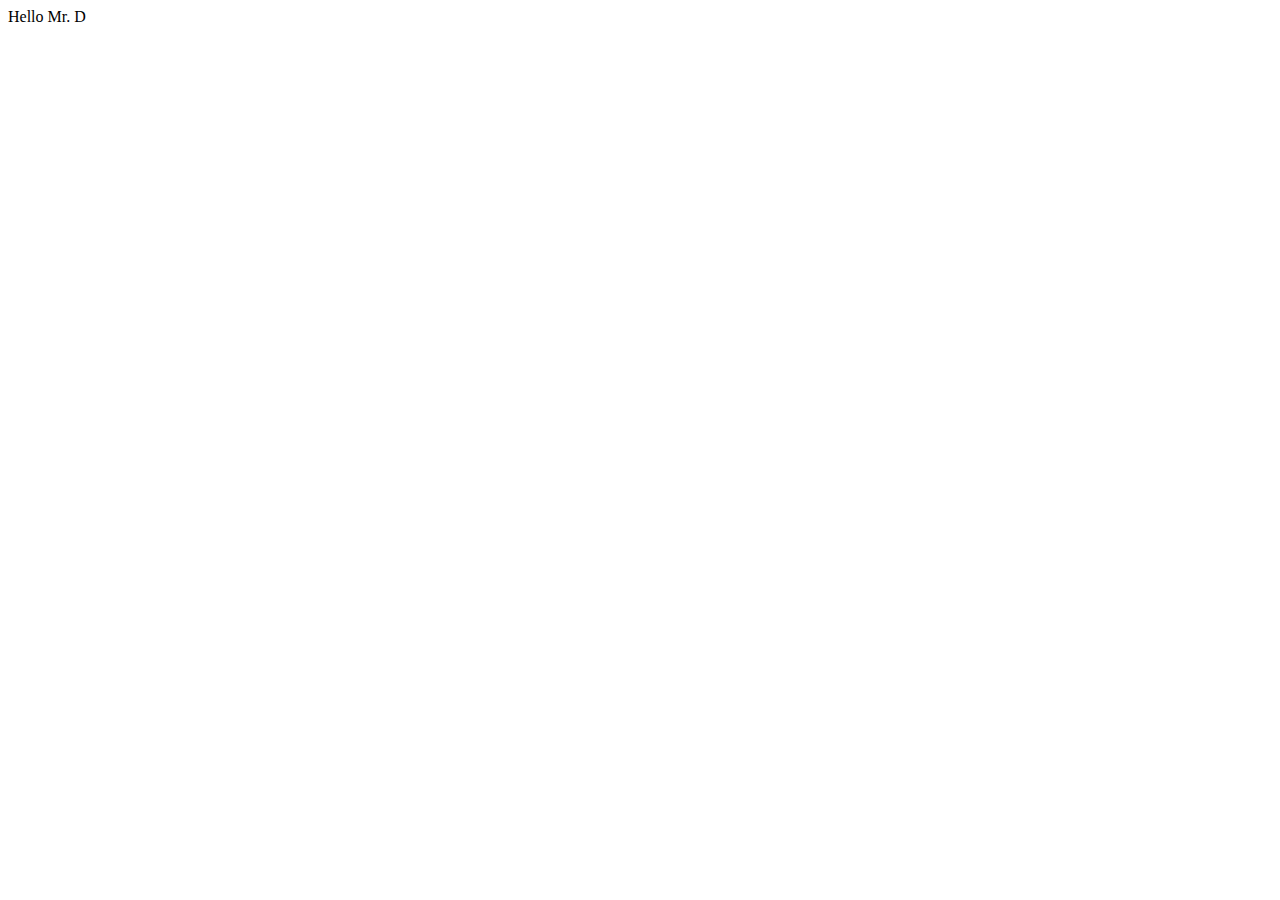
==== commit f6c1bdde: "test" ====
--- a/index.html
+++ b/index.html
@@ -1,15 +1,12 @@
-<!doctype html>
-<html lang="en">
-  <head>
-    <meta charset="UTF-8" />
-    <link rel="icon" type="image/svg+xml" href="./vite.svg" />
-    <meta name="viewport" content="width=device-width, initial-scale=1.0">
-    <title>焦糖楓串燒 - 通化直營店</title>
-    <script type="module" crossorigin src="./assets/index-BKttBc1b.js"></script>
-    <link rel="stylesheet" crossorigin href="./assets/index-D6SYRM-R.css">
-  </head>
-  <body>
-    <div id="app"></div>-
-  </body>
-</html>
+<!DOCTYPE html>
+<html lang="en">
+<head>
+    <meta charset="UTF-8">
+    <meta name="viewport" content="width=device-width, initial-scale=1.0">
+    <title>Hello Mr. D</title>
+</head>
+<body>
+    Hello Mr. D
+
+</body>
+</html>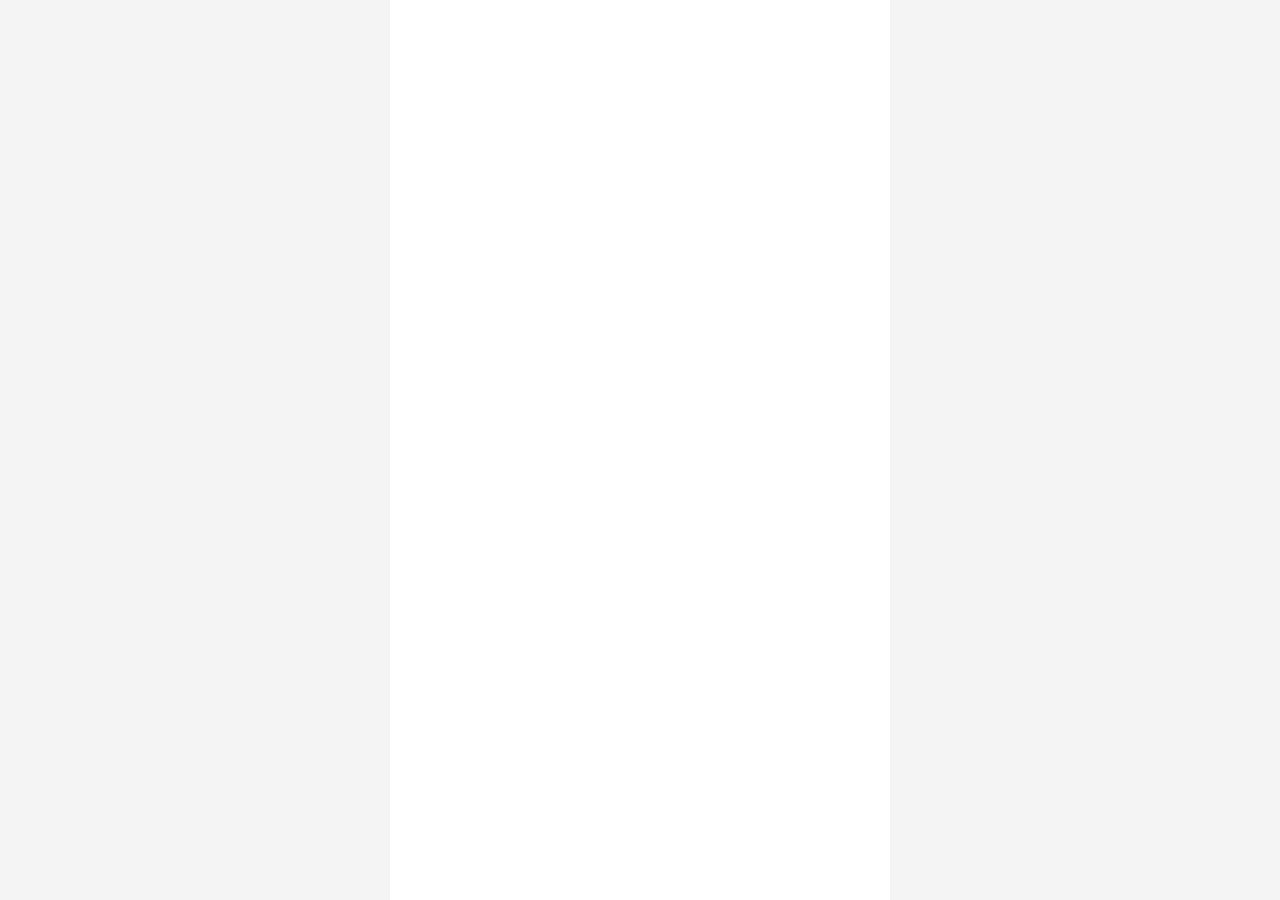
==== commit bbffebd4: "test" ====
--- a/index.html
+++ b/index.html
@@ -1,12 +1,15 @@
-<!DOCTYPE html>
-<html lang="en">
-<head>
-    <meta charset="UTF-8">
-    <meta name="viewport" content="width=device-width, initial-scale=1.0">
-    <title>Hello Mr. D</title>
-</head>
-<body>
-    Hello Mr. D
-
-</body>
-</html>+<!doctype html>
+<html lang="en">
+  <head>
+    <meta charset="UTF-8" />
+    <link rel="icon" type="image/svg+xml" href="./vite.svg" />
+    <meta name="viewport" content="width=device-width, initial-scale=1.0">
+    <title>焦糖楓串燒 - 通化直營店</title>
+    <script type="module" crossorigin src="./assets/index-PodMnIAL.js"></script>
+    <link rel="stylesheet" crossorigin href="./assets/index-CVe-d5cp.css">
+  </head>
+  <body>
+    <div id="app"></div>+
+  </body>
+</html>
--- a/assets/index-CVe-d5cp.css
+++ b/assets/index-CVe-d5cp.css
@@ -0,0 +1 @@
+@import"https://fonts.googleapis.com/css2?family=Noto+Sans+TC:wght@100..900&display=swap";.page404-div[data-v-598787a7]{display:flex;flex-direction:column;justify-content:center;align-items:center;height:100vh;font-family:Noto Sans TC,sans-serif;color:#222}.page404-div img[data-v-598787a7]{width:88px;height:46px;margin-right:12px}.page404-div div[data-v-598787a7]{font-size:16px;font-style:normal;font-weight:500;text-align:center}.page404-div h1[data-v-598787a7]{font-size:100px;font-weight:700;margin:0}.page404-div p[data-v-598787a7]{font-size:24px;font-weight:500;margin:0}.page404-div button[data-v-598787a7]{margin-top:24px}.banner-div[data-v-974b235a]{position:relative;width:100%;height:auto}.banner-div img[data-v-974b235a]{width:100%;aspect-ratio:3/2}.skewer-category[data-v-ba8155ae]{display:flex;justify-content:space-between;align-items:center;padding:0 16px;height:48px;background:#fff;width:100%;max-width:500px}.category-list[data-v-ba8155ae]{width:100%;overflow-y:auto;white-space:nowrap}.arrow_down-btn[data-v-ba8155ae]{border:none;cursor:pointer;height:40px;width:40px;align-items:center;font-size:14px;background:#fff}.arrow_down-btn[data-v-ba8155ae]:hover{opacity:.7}.cate-btn[data-v-ba8155ae]{border:none;border-radius:16px;cursor:pointer;margin-right:8px;height:32px;align-items:center;font-size:14px;background:#f0f0f0;color:#000}.cate-btn[data-v-ba8155ae]:hover{opacity:.7}.cate-btn.active[data-v-ba8155ae]{background:var(--secondary-color);color:#fff}.cate-btn[data-v-ba8155ae]:nth-last-child(1){margin-right:0}.category-list-fix[data-v-ba8155ae]{position:fixed;top:129px;border-top:1px solid #F0F0F0;left:50%;transform:translate(-50%);padding:12px 16px 4px;width:100%;max-width:500px;overflow-y:auto;background:#fff;z-index:10}.category-list-fix>.cate-btn[data-v-ba8155ae]{margin-right:8px;margin-bottom:8px}.category-list-fix>.cate-btn[data-v-ba8155ae]:nth-last-child(1){margin-right:0}.search-btn[data-v-ba8155ae]{display:flex;align-items:center}.cart[data-v-65af2b57]{position:absolute;bottom:0;width:100%;background:#fff;z-index:10;display:flex;justify-content:center;align-items:center;height:56px;padding:0 32px;box-shadow:0 -2px 2px #2222221a}.skewer-info[data-v-a617c02b]{position:fixed;height:auto;min-height:500px;width:100%;max-width:500px;background:#fff;z-index:12;border-radius:13px 13px 0 0;box-shadow:0 -2px 2px #2222221a;bottom:-100%;transition:.3s ease-in-out;overflow:hidden}.skewer-info.active[data-v-a617c02b]{bottom:0}.skewer-info .close-btn[data-v-a617c02b]{width:32px;height:32px;background:#fff;position:absolute;left:16px;top:16px;align-items:center;justify-content:center;display:flex;color:#000;border-radius:50%}.skewer-info>img[data-v-a617c02b]{width:100%;aspect-ratio:3/2;object-fit:cover;margin-bottom:24px}.skewer-info .title[data-v-a617c02b],.skewer-info .price[data-v-a617c02b]{font-size:16px;font-weight:500;color:#000;padding:0 16px;margin-bottom:8px}.skewer-info .price>span[data-v-a617c02b]{font-size:16px;font-weight:500;color:#8d8d8d;margin-left:8px;text-decoration:line-through}.skewer-info .content[data-v-a617c02b]{font-size:15px;color:#8d8d8d;padding:0 16px;margin-bottom:24px}.skewer-info .count-div[data-v-a617c02b]{position:relative;display:flex;align-items:center;justify-content:center;text-align:center;margin-bottom:24px}.skewer-info .count-div>div[data-v-a617c02b]{display:flex;justify-content:space-between;height:40px;width:auto;background:#f0f0f0;border-radius:20px}.skewer-info .count-div>div button[data-v-a617c02b]{border:none;background:none;cursor:pointer;font-size:24px;color:#000;margin:0 8px}.skewer-info .count-div>div button[data-v-a617c02b]:hover{opacity:.7}.skewer-info .count-div>div span[data-v-a617c02b]{font-size:24px;font-weight:500;color:#000;margin:0 8px}.skewer-info .add-to-cart[data-v-a617c02b]{padding:8px 32px;border-top:1px solid #F0F0F0}.skewer-info[data-v-76bdf509]{position:fixed;height:100dvh;width:100%;max-width:500px;background:#fff;z-index:12;border-radius:13px 13px 0 0;box-shadow:0 -2px 2px #2222221a;top:100%;transition:.3s ease-in-out;overflow:hidden;overflow-y:auto}.skewer-info.active[data-v-76bdf509]{top:0}.skewer-info .close-btn[data-v-76bdf509]{width:32px;height:32px;background:#fff;position:absolute;left:16px;top:16px;align-items:center;justify-content:center;display:flex;color:#000;border-radius:50%}.skewer-info>img[data-v-76bdf509]{width:100%;aspect-ratio:3/2;object-fit:cover;margin-bottom:24px}.skewer-info .title[data-v-76bdf509],.skewer-info .price[data-v-76bdf509]{font-size:16px;font-weight:500;color:#000;padding:0 16px;margin-bottom:8px}.skewer-info .price>span[data-v-76bdf509]{font-size:16px;font-weight:500;color:#8d8d8d;margin-left:8px;text-decoration:line-through}.skewer-info .rule[data-v-76bdf509]{font-size:16px;color:#000;padding:0 16px;margin-bottom:8px}.skewer-info .rule span[data-v-76bdf509]{margin-right:8px}.skewer-info .content[data-v-76bdf509]{font-size:15px;color:#8d8d8d;padding:0 16px;margin-bottom:24px}.skewer-info .count-div[data-v-76bdf509]{position:relative;display:flex;align-items:center;justify-content:center;text-align:center;margin-bottom:24px}.skewer-info .count-div>div[data-v-76bdf509]{display:flex;justify-content:space-between;height:40px;width:auto;background:#f0f0f0;border-radius:20px}.skewer-info .count-div>div button[data-v-76bdf509]{border:none;background:none;cursor:pointer;font-size:24px;color:#000;margin:0 8px}.skewer-info .count-div>div button[data-v-76bdf509]:hover{opacity:.7}.skewer-info .count-div>div span[data-v-76bdf509]{font-size:24px;font-weight:500;color:#000;margin:0 8px}.skewer-info .add-to-cart[data-v-76bdf509]{padding:8px 32px;border-top:1px solid #F0F0F0}.skewer-info .cart-title[data-v-76bdf509]{font-size:18px;font-weight:500;color:#000;margin-bottom:12px;padding:0 16px;display:flex;justify-content:space-between;align-items:center}.skewer-info .cart-title>div[data-v-76bdf509]:nth-child(1){font-size:18px;font-weight:500;color:#000}.skewer-info .cart-title>div:nth-child(1)>span[data-v-76bdf509]{font-size:14px;font-weight:400;color:var(--primary-color);margin-left:8px}.skewer-info .cart-title>div[data-v-76bdf509]:nth-child(2){font-size:13px;font-weight:400;color:var(--primary-color);border:1px solid var(--primary-color);width:50px;height:22px;border-radius:11px;text-align:center;align-items:center}.skewer-info .customer-setting[data-v-76bdf509]{padding:0 16px}.skewer-info .customer-setting .box[data-v-76bdf509]{box-shadow:0 0 4px #2223;padding:16px;border-radius:10px;margin-bottom:24px}.skewer-info .customer-setting .box .radio-div[data-v-76bdf509]{margin-bottom:16px}.skewer-info .customer-setting .box .radio-div label[data-v-76bdf509]{display:flex;justify-content:start;align-items:center;margin-bottom:16px;padding:4px 0;cursor:pointer}.skewer-info .customer-setting .box .radio-div label[data-v-76bdf509]:nth-last-child(1){margin-bottom:0}.skewer-info .customer-setting .box .radio-div label input[data-v-76bdf509]{display:none}.skewer-info .customer-setting .box .radio-div label>div[data-v-76bdf509]{width:14px;height:14px;border-radius:50%;display:flex;justify-content:center;align-items:center;border:1px solid var(--primary-color);margin-right:8px}.skewer-info .customer-setting .box .radio-div label>div>div[data-v-76bdf509]{width:6px;height:6px;border-radius:50%;background:#fff}.skewer-info .customer-setting .box .radio-div label input:checked+div[data-v-76bdf509]{background:var(--primary-color)}.skewer-info .customer-setting .box .radio-div label input:checked+div>div[data-v-76bdf509]{background:#fff}.skewer-info .customer-setting .box .radio-div label input:checked+div+span[data-v-76bdf509]{color:var(--primary-color)}.skewer-info .customer-setting .box .radio-div label span[data-v-76bdf509]{font-size:14px;font-weight:500;color:#000}.skewer-info .customer-setting .box .checkbox-div[data-v-76bdf509]{display:flex;flex-wrap:wrap}.skewer-info .customer-setting .box .checkbox-div label[data-v-76bdf509]{position:relative;width:100%;display:flex;justify-content:start;align-items:center;margin-bottom:16px;padding:4px 0;cursor:pointer}.skewer-info .customer-setting .box .checkbox-div label[data-v-76bdf509]:nth-last-child(1){margin-bottom:0}.skewer-info .customer-setting .box .checkbox-div label input[data-v-76bdf509]{display:none}.skewer-info .customer-setting .box .checkbox-div label>div[data-v-76bdf509]{position:relative;width:14px;height:14px;border-radius:2px;display:flex;justify-content:center;align-items:center;border:1px solid var(--primary-color);margin-right:8px}.skewer-info .customer-setting .box .checkbox-div label>div>div[data-v-76bdf509]{width:14;height:14}.skewer-info .customer-setting .box .checkbox-div label input:checked+div[data-v-76bdf509]{background:var(--primary-color)}.skewer-info .customer-setting .box .checkbox-div label input:checked+div>div[data-v-76bdf509]{background:#fff}.skewer-info .customer-setting .box .checkbox-div label input:checked+div>div[data-v-76bdf509]:after{position:absolute;content:"";left:12%;top:55%;width:30%;height:2px;background:#fff;transform:translateY(-50%) rotate(45deg)}.skewer-info .customer-setting .box .checkbox-div label input:checked+div>div[data-v-76bdf509]:before{position:absolute;content:"";left:25%;top:50%;width:70%;height:2px;background:#fff;transform:translateY(-50%) rotate(-45deg)}.skewer-info .customer-setting .box .checkbox-div label input:checked+div+span[data-v-76bdf509]{color:var(--primary-color)}.skewer-info .customer-setting .box .checkbox-div label span[data-v-76bdf509]{font-size:14px;font-weight:500;color:#000}.skewer-info .customer-setting .box .checkbox-div label input:disabled+div[data-v-76bdf509]{border-color:#dcdfe6;cursor:default}.skewer-info .customer-setting .box .checkbox-div label input:disabled+div+span[data-v-76bdf509]{color:#606266;cursor:default}.skewer-info .customer-setting .box textarea[data-v-76bdf509]{border:1px solid #D3D3D3;border-radius:5px;padding:8px;width:100%;font-size:14px;font-weight:500;color:#000;box-shadow:none;margin-top:16px}.skewer-info .customer-setting .box textarea[data-v-76bdf509]:focus{outline:none}.cate-header[data-v-ed67973c]{font-size:20px;font-weight:500;color:#000;padding:12px 16px 16px}.fix-padding-div[data-v-ed67973c]{position:relative;width:100%;height:48px}.skewer-list[data-v-ed67973c]{padding:0 16px;display:grid;gap:20px;margin-bottom:80px}.skewer-list.skewer-type-0[data-v-ed67973c]{grid-template-columns:repeat(1,1fr)}.skewer-list.skewer-type-0 .skewer-item[data-v-ed67973c]{overflow:hidden;display:flex;justify-content:space-between;align-items:center}.skewer-list.skewer-type-0 .skewer-item .img-div[data-v-ed67973c]{width:100px;height:100px;position:relative}.skewer-list.skewer-type-0 .skewer-item .img-div img[data-v-ed67973c]{width:100%;height:100%;object-fit:cover;border-radius:3px}.skewer-list.skewer-type-0 .skewer-item .img-div .img-tag[data-v-ed67973c]{position:absolute;top:0;left:0;background:var(--primary-color);color:#fff;padding:4px 8px;font-size:12px;font-weight:500;z-index:1;border-radius:2px}.skewer-list.skewer-type-0 .skewer-item .img-div .is-stock-cover[data-v-ed67973c]{position:absolute;top:0;left:0;width:100%;height:100%;background:#00000080;display:flex;justify-content:center;align-items:center;font-size:20px;font-weight:500;color:#fff;z-index:1;border-radius:3px}.skewer-list.skewer-type-0 .skewer-item .info[data-v-ed67973c]{flex:1;padding:0 0 0 16px}.skewer-list.skewer-type-0 .skewer-item .info .title[data-v-ed67973c]{font-size:16px;font-weight:500;color:#000;margin-top:0;margin-bottom:4px}.skewer-list.skewer-type-0 .skewer-item .info .price[data-v-ed67973c]{font-size:15px;font-weight:400;color:#000}.skewer-list.skewer-type-0 .skewer-item .info .price span[data-v-ed67973c]{font-size:15px;font-weight:400;color:#999;text-decoration:line-through;margin-left:8px}.skewer-list.skewer-type-0 .skewer-item .info .content[data-v-ed67973c]{font-size:15px;font-weight:400;color:#999;margin-top:8px}.skewer-list.skewer-type-1[data-v-ed67973c]{grid-template-columns:repeat(2,1fr)}.skewer-list.skewer-type-1 .skewer-item[data-v-ed67973c]{overflow:hidden}.skewer-list.skewer-type-1 .skewer-item .img-div[data-v-ed67973c]{position:relative;width:100%;height:0;padding-top:100%}.skewer-list.skewer-type-1 .skewer-item .img-div img[data-v-ed67973c]{position:absolute;width:100%;height:100%;top:0;object-fit:cover;border-radius:8px}.skewer-list.skewer-type-1 .skewer-item .img-div .img-tag[data-v-ed67973c]{position:absolute;top:0;left:0;background:var(--primary-color);color:#fff;padding:4px 8px;font-size:12px;font-weight:500;z-index:1;border-radius:2px}.skewer-list.skewer-type-1 .skewer-item .img-div .is-stock-cover[data-v-ed67973c]{position:absolute;top:0;left:0;width:100%;height:100%;background:#00000080;display:flex;justify-content:center;align-items:center;font-size:20px;font-weight:500;color:#fff;z-index:1;border-radius:8px}.skewer-list.skewer-type-1 .skewer-item .title[data-v-ed67973c]{font-size:16px;font-weight:500;color:#000;margin-top:8px;margin-bottom:4px}.skewer-list.skewer-type-1 .skewer-item .price[data-v-ed67973c]{font-size:15px;font-weight:400;color:#000}.skewer-cover[data-v-ed67973c]{position:absolute;top:136px;left:0;z-index:5;width:100%;height:calc(100% - 136px);background:#000000b3;visibility:hidden;opacity:0;transition:.3s ease-in-out}.full-cover[data-v-ed67973c]{position:fixed;top:0;left:0;z-index:11;width:100%;height:100%;background:#000000b3;visibility:hidden;opacity:0;transition:.3s ease-in-out}.cart-div[data-v-1840edda]{position:relative;width:100%;height:100%}.cart-div .top-div[data-v-1840edda]{display:flex;justify-content:space-between;align-items:center;height:44px;padding:0 16px}.cart-div .top-div>span[data-v-1840edda]{cursor:pointer}.cart-div .cart-container[data-v-1840edda]{height:calc(100% - 44px);overflow:hidden;overflow-y:auto;padding-bottom:80px}.cart-div .cart-container .step-div[data-v-1840edda]{display:flex;justify-content:space-between;align-items:center;padding:0 21px;margin-bottom:24px}.cart-div .cart-container .step-div .step[data-v-1840edda]{display:flex;justify-content:center;align-items:center;font-size:14px;font-weight:500;color:#000}.cart-div .cart-container .step-div .step>div[data-v-1840edda]{height:32px;width:32px;border-radius:50%;display:flex;justify-content:center;align-items:center;color:#8d8d8d;border:1px solid var(--border, #D3D3D3);margin-right:4px}.cart-div .cart-container .step-div .step>div .material-icons[data-v-1840edda],.cart-div .cart-container .step-div .step>div .material-icons-outlined[data-v-1840edda]{font-size:16px}.cart-div .cart-container .step-div .step>span[data-v-1840edda]{font-size:12px;color:#8d8d8d}.cart-div .cart-container .step-div .step.active>div[data-v-1840edda]{color:#fff;background:var(--primary-color)}.cart-div .cart-container .step-div .step.active>span[data-v-1840edda]{color:var(--primary-color)}.cart-div .cart-container .step-div .step.done>div[data-v-1840edda]{color:#222}.cart-div .cart-container .step-div .step.done>span[data-v-1840edda]{color:#222}.cart-div .cart-container .step-div .step-line span[data-v-1840edda]{font-size:16px;color:#8d8d8d}.cart-div .cart-container .step-div .step-line.active span[data-v-1840edda]{color:#000}.cart-div .cart-container .step-div .step-line.done>span[data-v-1840edda]{color:#222}.cart-div .cart-container .cart-title[data-v-1840edda]{font-size:18px;font-weight:500;color:#000;margin-bottom:12px;padding:0 16px;display:flex;justify-content:space-between;align-items:center}.cart-div .cart-container .cart-title>div[data-v-1840edda]:nth-child(1){font-size:18px;font-weight:500;color:#000}.cart-div .cart-container .cart-title>div[data-v-1840edda]:nth-child(2){font-size:13px;font-weight:400;color:var(--primary-color);border:1px solid var(--primary-color);width:50px;height:22px;border-radius:11px;text-align:center;align-items:center}.cart-div .cart-container .input-group[data-v-1840edda]{padding:0 16px;margin-bottom:16px}.cart-div .cart-container .input-group .select-div[data-v-1840edda]{display:flex;justify-content:start;align-items:center;border:1px solid #D3D3D3;border-radius:5px;padding:0 8px;margin-bottom:12px}.cart-div .cart-container .input-group .select-div span[data-v-1840edda]{font-size:16px;color:#8d8d8d;margin-right:8px}.cart-div .cart-container .input-group .select-div select[data-v-1840edda]{border:none;background:none;font-size:16px;font-weight:500;color:#000;width:100%;height:44px}.cart-div .cart-container .input-group .select-div select[data-v-1840edda]:focus{outline:none}.cart-div .cart-container .input-group input[data-v-1840edda]{border:1px solid #D3D3D3;border-radius:5px;padding:0 8px;margin-bottom:12px;width:100%;height:44px;font-size:16px;font-weight:500;color:#000;box-shadow:none}.cart-div .cart-container .input-group input[data-v-1840edda]:focus{outline:none}.cart-div .cart-container .order-list[data-v-1840edda]{padding:0 16px}.cart-div .cart-container .order-list .box[data-v-1840edda]{box-shadow:0 0 4px #2223;padding:16px;border-radius:10px;margin-bottom:24px}.cart-div .cart-container .order-list .box .items-list .order-item[data-v-1840edda]{padding:8px 0;border-bottom:1px solid #D3D3D3;margin-bottom:4px}.cart-div .cart-container .order-list .box .items-list .order-item>div[data-v-1840edda]:nth-child(1){display:flex;justify-content:space-between;align-items:center;margin-bottom:8px}.cart-div .cart-container .order-list .box .items-list .order-item>div:nth-child(1)>.info[data-v-1840edda]{width:100%}.cart-div .cart-container .order-list .box .items-list .order-item>div:nth-child(1)>.info .name[data-v-1840edda]{font-size:15px;font-weight:500;color:#000}.cart-div .cart-container .order-list .box .items-list .order-item>div:nth-child(1)>.info .price-and-count[data-v-1840edda]{font-size:13px;font-weight:400;color:#8d8d8d}.cart-div .cart-container .order-list .box .items-list .order-item>div:nth-child(1)>.count-div[data-v-1840edda]{display:flex;justify-content:space-between;height:30px;width:auto;background:#f0f0f0;border-radius:20px}.cart-div .cart-container .order-list .box .items-list .order-item>div:nth-child(1)>.count-div button[data-v-1840edda]{border:none;background:none;cursor:pointer;color:#000;height:30px;width:auto;line-height:36px}.cart-div .cart-container .order-list .box .items-list .order-item>div:nth-child(1)>.count-div button[data-v-1840edda]:hover{opacity:.7}.cart-div .cart-container .order-list .box .items-list .order-item>div:nth-child(1)>.count-div button span[data-v-1840edda]{font-size:15px;font-weight:500;color:#000}.cart-div .cart-container .order-list .box .items-list .order-item>div:nth-child(1)>.count-div>span[data-v-1840edda]{font-size:15px;font-weight:500;color:#000;align-items:center;line-height:26px}.cart-div .cart-container .order-list .box .items-list .order-item>div[data-v-1840edda]:nth-child(2){font-size:15px;font-weight:500;color:#000}.cart-div .cart-container .order-list .box .items-list .order-item[data-v-1840edda]:nth-last-child(1){border-bottom:none;margin-bottom:0}.cart-div .cart-container .order-list .box .total-div>div[data-v-1840edda]:nth-child(1){margin:4px 0;color:var(--primary-color);font-size:15px;font-weight:400}.cart-div .cart-container .order-list .box .total-div>div[data-v-1840edda]:nth-child(2){margin-bottom:4px;color:#8d8d8d;font-size:16px;font-weight:400;text-align:right}.cart-div .cart-container .order-list .box .total-div>div[data-v-1840edda]:nth-child(3){display:flex;justify-content:space-between}.cart-div .cart-container .order-list .box .total-div>div:nth-child(3)>div[data-v-1840edda]{font-size:16px;font-weight:500;color:#000}.cart-div .cart-container .check-order-list[data-v-1840edda]{padding:0 16px}.cart-div .cart-container .check-order-list .box[data-v-1840edda]{box-shadow:0 0 4px #2223;padding:16px;border-radius:10px;margin-bottom:24px}.cart-div .cart-container .check-order-list .box .items-list .order-item[data-v-1840edda]{padding:8px 0;border-bottom:1px solid #D3D3D3;margin-bottom:4px}.cart-div .cart-container .check-order-list .box .items-list .order-item>div[data-v-1840edda]:nth-child(1){display:flex;justify-content:space-between;align-items:center;margin-bottom:8px}.cart-div .cart-container .check-order-list .box .items-list .order-item>div:nth-child(1)>.info[data-v-1840edda]{width:100%}.cart-div .cart-container .check-order-list .box .items-list .order-item>div:nth-child(1)>.info .name[data-v-1840edda]{font-size:15px;font-weight:500;color:#000}.cart-div .cart-container .check-order-list .box .items-list .order-item>div:nth-child(1)>.info .price-and-count[data-v-1840edda]{font-size:13px;font-weight:400;color:#8d8d8d}.cart-div .cart-container .check-order-list .box .items-list .order-item>div:nth-child(1)>div[data-v-1840edda]:nth-child(2){white-space:nowrap}.cart-div .cart-container .check-order-list .box .items-list .order-item>div[data-v-1840edda]:nth-child(2){font-size:15px;font-weight:500;color:#000}.cart-div .cart-container .check-order-list .box .items-list .order-item[data-v-1840edda]:nth-last-child(1){border-bottom:none;margin-bottom:0}.cart-div .cart-container .check-order-list .box .total-div>div[data-v-1840edda]:nth-child(1){margin:4px 0 16px;color:#8d8d8d;font-size:15px;font-weight:400;text-align:right}.cart-div .cart-container .check-order-list .box .total-div>div[data-v-1840edda]:nth-child(3){margin-top:16px;display:flex;justify-content:space-between}.cart-div .cart-container .check-order-list .box .total-div>div:nth-child(3)>div[data-v-1840edda]{font-size:16px;font-weight:500;color:#000}.cart-div .cart-container .check-order-list .box .total-div>div[data-v-1840edda]:nth-child(4){font-size:14px;font-weight:500;color:#8d8d8d;text-align:right}.cart-div .cart-container .check-order-list .box .total-div .sale-info[data-v-1840edda]{display:flex;justify-content:space-between;align-items:center}.cart-div .cart-container .check-order-list .box .total-div .sale-info>div[data-v-1840edda]:nth-child(1){display:flex;justify-content:start;align-items:center}.cart-div .cart-container .check-order-list .box .total-div .sale-info>div:nth-child(1)>span[data-v-1840edda]{font-size:20px;color:var(--primary-color)}.cart-div .cart-container .check-order-list .box .total-div .sale-info>div:nth-child(1)>div[data-v-1840edda]{font-size:15px;font-weight:500;color:var(--primary-color)}.cart-div .cart-container .check-order-list .box .total-div .sale-info>div[data-v-1840edda]:nth-child(2){cursor:pointer}.cart-div .cart-container .check-order-list .box .total-div .sale-info>div:nth-child(2) span[data-v-1840edda]{font-size:20px;color:#000}.cart-div .cart-container .customer-setting[data-v-1840edda]{padding:0 16px}.cart-div .cart-container .customer-setting .box[data-v-1840edda]{box-shadow:0 0 4px #2223;padding:16px;border-radius:10px;margin-bottom:24px}.cart-div .cart-container .customer-setting .box .radio-div[data-v-1840edda]{margin-bottom:16px}.cart-div .cart-container .customer-setting .box .radio-div label[data-v-1840edda]{display:flex;justify-content:start;align-items:center;margin-bottom:16px;padding:4px 0;cursor:pointer}.cart-div .cart-container .customer-setting .box .radio-div label input[data-v-1840edda]{display:none}.cart-div .cart-container .customer-setting .box .radio-div label>div[data-v-1840edda]{width:14px;height:14px;border-radius:50%;display:flex;justify-content:center;align-items:center;border:1px solid var(--primary-color);margin-right:8px}.cart-div .cart-container .customer-setting .box .radio-div label>div>div[data-v-1840edda]{width:6px;height:6px;border-radius:50%;background:#fff}.cart-div .cart-container .customer-setting .box .radio-div label input:checked+div[data-v-1840edda]{background:var(--primary-color)}.cart-div .cart-container .customer-setting .box .radio-div label input:checked+div>div[data-v-1840edda]{background:#fff}.cart-div .cart-container .customer-setting .box .radio-div label span[data-v-1840edda]{font-size:14px;font-weight:500;color:#000}.cart-div .cart-container .customer-setting .box textarea[data-v-1840edda]{border:1px solid #D3D3D3;border-radius:5px;padding:8px;width:100%;font-size:14px;font-weight:500;color:#000;box-shadow:none;margin-top:16px}.cart-div .cart-container .customer-setting .box textarea[data-v-1840edda]:focus{outline:none}.full-cover[data-v-1840edda]{position:fixed;top:0;left:0;z-index:11;width:100%;height:100%;background:#000000b3;visibility:hidden;opacity:0;transition:.3s ease-in-out}.cart-div[data-v-9dcdd41a]{position:relative;width:100%;height:100%}.cart-div .top-div[data-v-9dcdd41a]{display:flex;justify-content:space-between;align-items:center;height:44px;padding:0 16px}.cart-div .top-div>span[data-v-9dcdd41a]{cursor:pointer}.cart-div .cart-container[data-v-9dcdd41a]{height:calc(100% - 44px);overflow:hidden;overflow-y:auto;padding-bottom:80px}.cart-div .cart-container .step-div[data-v-9dcdd41a]{display:flex;justify-content:space-between;align-items:center;padding:0 21px;margin-top:16px;margin-bottom:24px}.cart-div .cart-container .step-div .step[data-v-9dcdd41a]{display:flex;justify-content:center;align-items:center;font-size:14px;font-weight:500;color:#000}.cart-div .cart-container .step-div .step>div[data-v-9dcdd41a]{height:32px;width:32px;border-radius:50%;display:flex;justify-content:center;align-items:center;color:#8d8d8d;border:1px solid var(--border, #D3D3D3);margin-right:4px}.cart-div .cart-container .step-div .step>div .material-icons[data-v-9dcdd41a],.cart-div .cart-container .step-div .step>div .material-icons-outlined[data-v-9dcdd41a]{font-size:16px}.cart-div .cart-container .step-div .step>span[data-v-9dcdd41a]{font-size:12px;color:#8d8d8d}.cart-div .cart-container .step-div .step.active>div[data-v-9dcdd41a]{color:#fff;background:var(--primary-color)}.cart-div .cart-container .step-div .step.active>span[data-v-9dcdd41a]{color:var(--primary-color)}.cart-div .cart-container .step-div .step.done>div[data-v-9dcdd41a]{color:#222}.cart-div .cart-container .step-div .step.done>span[data-v-9dcdd41a]{color:#222}.cart-div .cart-container .step-div .step-line span[data-v-9dcdd41a]{font-size:16px;color:#8d8d8d}.cart-div .cart-container .step-div .step-line.active span[data-v-9dcdd41a]{color:#000}.cart-div .cart-container .step-div .step-line.done>span[data-v-9dcdd41a]{color:#222}.cart-div .cart-container .title-div[data-v-9dcdd41a]{position:relative;margin-top:24px;text-align:center}.cart-div .cart-container .title-div>img[data-v-9dcdd41a]{width:120px}.cart-div .cart-container .title-div>div[data-v-9dcdd41a]{font-size:16px;font-weight:500;color:#222;margin-top:8px}.cart-div .cart-container .content-div[data-v-9dcdd41a]{position:relative;margin:16px auto;max-width:294px;width:100%;display:flex;padding:16px;flex-direction:column;align-items:center;gap:12px;align-self:stretch;border-radius:3px;background:var(--Backgrounds-Primary, #FFF);box-shadow:0 0 4px #2223}.cart-div .cart-container .content-div>.content-title[data-v-9dcdd41a]{font-size:16px;font-weight:500;color:#222}.cart-div .cart-container .content-div>.content-id[data-v-9dcdd41a]{width:127px;height:72px;padding:12px;border-radius:10px;background:#ffe8e8;text-align:center}.cart-div .cart-container .content-div>.content-id>div[data-v-9dcdd41a]:nth-child(1){font-size:14px;font-weight:400}.cart-div .cart-container .content-div>.content-id>div[data-v-9dcdd41a]:nth-child(2){font-size:24px;font-weight:500;color:var(--primary-color)}.cart-div .cart-container .content-div>.qr-code[data-v-9dcdd41a]{margin:12px auto 0;width:120px;height:120px;display:flex;justify-content:center;align-items:center}.cart-div .cart-container .content-div>.info[data-v-9dcdd41a]{position:relative;padding:0 16px;width:100%;height:78px}.cart-div .cart-container .content-div>.info>div[data-v-9dcdd41a]{display:flex;align-items:center;font-size:14px;font-weight:400;color:#222;margin-bottom:8px}.cart-div .cart-container .content-div>.info>div[data-v-9dcdd41a]:nth-last-child(1){margin-bottom:0}.cart-div .cart-container .content-div>.info>div>span[data-v-9dcdd41a]{margin-right:4px;font-size:16px;color:#8d8d8d}.cart-div .cart-container .footer-btn-div[data-v-9dcdd41a]{margin:24px auto 0;bottom:16px;display:flex;justify-content:center;align-items:center;max-width:294px;width:100%}.full-cover[data-v-9dcdd41a]{position:fixed;top:0;left:0;z-index:11;width:100%;height:100%;background:#000000b3;visibility:hidden;opacity:0;transition:.3s ease-in-out}.user-info[data-v-39eaff8b]{position:fixed;height:auto;min-height:351px;width:100%;max-width:500px;background:#fff;z-index:12;border-radius:13px 13px 0 0;box-shadow:0 -2px 2px #2222221a;bottom:-100%;transition:.3s ease-in-out;overflow:hidden}.user-info.active[data-v-39eaff8b]{bottom:0}.user-info .title[data-v-39eaff8b]{font-size:18px;font-weight:500;color:#000;padding:18px 16px 0}.user-info .input-div[data-v-39eaff8b]{padding:0 16px;position:relative;margin-top:16px}.user-info .input-div .input-title[data-v-39eaff8b]{position:absolute;font-size:13px;font-weight:500;left:29px;top:3px;color:#606266}.user-info .input-div .input-title span[data-v-39eaff8b]{color:red}.user-info .input-div input[data-v-39eaff8b]{width:100%;height:46px;border:1px solid #ccc;border-radius:5px;padding:17px 10px 0;font-size:14px;color:#000}.user-info .radio-div[data-v-39eaff8b]{padding:0 16px;margin-top:16px;display:flex;justify-content:start}.user-info .radio-div label[data-v-39eaff8b]{display:flex;justify-content:start;align-items:center;margin-right:26px;padding:4px 0;cursor:pointer}.user-info .radio-div label[data-v-39eaff8b]:nth-last-child(1){margin-right:0}.user-info .radio-div label input[data-v-39eaff8b]{display:none}.user-info .radio-div label>div[data-v-39eaff8b]{width:14px;height:14px;border-radius:50%;display:flex;justify-content:center;align-items:center;border:1px solid var(--primary-color);margin-right:8px}.user-info .radio-div label>div>div[data-v-39eaff8b]{width:6px;height:6px;border-radius:50%;background:#fff}.user-info .radio-div label input:checked+div[data-v-39eaff8b]{background:var(--primary-color)}.user-info .radio-div label input:checked+div>div[data-v-39eaff8b]{background:#fff}.user-info .radio-div label input:checked+div+span[data-v-39eaff8b]{color:var(--primary-color)}.user-info .radio-div label span[data-v-39eaff8b]{font-size:14px;font-weight:500;color:#606266}.user-info .input-only-div[data-v-39eaff8b]{padding:0 16px;margin-top:16px}.user-info .input-only-div input[data-v-39eaff8b]{width:100%;height:46px;border:1px solid #ccc;border-radius:5px;font-size:14px;color:#000}.user-info .btn-div[data-v-39eaff8b]{padding:0 16px;margin-top:24px;display:flex;justify-content:space-between;gap:16px}.order-history-div .top-img[data-v-27c468df]{text-align:center;aspect-ratio:390/144;width:100%;background:linear-gradient(-90deg,#656565,#272727);align-items:center;display:flex;justify-content:center}.order-history-div .top-img img[data-v-27c468df]{width:128px}.order-history-div .user-info[data-v-27c468df]{display:flex;padding:12px 16px;justify-content:start}.order-history-div .user-info .user-img[data-v-27c468df]{display:flex;align-items:center}.order-history-div .user-info .user-img img[data-v-27c468df]{width:56px;height:56px;border-radius:50%;background:#c4c4c4;object-fit:cover;object-position:center center}.order-history-div .user-info .user-content[data-v-27c468df]{display:flex;flex-direction:column;justify-content:center;padding-left:12px}.order-history-div .user-info .user-content .name[data-v-27c468df]{display:flex;align-items:center;font-size:16px;font-weight:500;color:#000}.order-history-div .user-info .user-content .name span[data-v-27c468df]{margin-left:8px;font-size:16px;color:var(--primary-color)}.order-history-div .user-info .user-content .userid[data-v-27c468df]{font-size:15px;color:#8d8d8d}.order-history-div .tab-div[data-v-27c468df]{display:flex;justify-content:start;padding:0 16px 16px;margin-bottom:16px;box-shadow:0 2px 4px #0000001a}.order-history-div .tab-div .tab-btn[data-v-27c468df]{font-size:16px;font-weight:500;background:#f0f0f0;color:#222;height:32px;width:auto;min-width:80px;border:none;border-radius:16px;margin-right:8px;cursor:pointer}.order-history-div .tab-div .tab-btn[data-v-27c468df]:hover{background:#e0e0e0}.order-history-div .tab-div .tab-btn.active[data-v-27c468df]{background:var(--secondary-color);color:#fff}.order-history-div .tab-content-div .box[data-v-27c468df]{padding:16px;box-shadow:0 0 4px #2223;margin:0 16px 16px;border-radius:10px}.order-history-div .tab-content-div .box .order-id[data-v-27c468df]{text-align:center;font-size:15px}.order-history-div .tab-content-div .box .qr-code[data-v-27c468df]{display:flex;justify-content:center;margin:16px 0}.order-history-div .tab-content-div .box .order-info[data-v-27c468df]{display:flex;justify-content:space-between;align-items:center}.order-history-div .tab-content-div .box .order-info .order-text[data-v-27c468df]{font-size:15px;font-weight:400}.order-history-div .tab-content-div .box .order-info .order-text>div[data-v-27c468df]{margin-bottom:8px}.order-history-div .tab-content-div .box .order-info .order-text>div[data-v-27c468df]:nth-child(2){color:var(--primary-color)}.order-history-div .tab-content-div .box .order-info .content-id[data-v-27c468df]{width:88px;height:80px;padding:12px;border-radius:10px;background:#ffe8e8;text-align:center}.order-history-div .tab-content-div .box .order-info .content-id>div[data-v-27c468df]:nth-child(1){font-size:14px;font-weight:400}.order-history-div .tab-content-div .box .order-info .content-id>div[data-v-27c468df]:nth-child(2){font-size:24px;font-weight:500;color:var(--primary-color)}.order-history-div .tab-content-div .box .order-list[data-v-27c468df]{margin-top:16px}.order-history-div .tab-content-div .box .order-list .order-item[data-v-27c468df]{display:flex;justify-content:space-between;margin:4px 0;padding:4px 0 8px;border-bottom:1px solid #E0E0E0}.order-history-div .tab-content-div .box .order-list .order-item[data-v-27c468df]:nth-last-child(2){border-bottom:none}.order-history-div .tab-content-div .box .order-list .order-item>div[data-v-27c468df]:nth-child(1){font-size:15px;font-weight:400}.order-history-div .tab-content-div .box .order-list .order-item>div:nth-child(1)>span[data-v-27c468df]{font-size:13px;font-weight:400;color:#8d8d8d}.order-history-div .tab-content-div .box .order-list .order-item>div[data-v-27c468df]:nth-child(2){font-size:15px;font-weight:500}.order-history-div .tab-content-div .box .order-list .order-total[data-v-27c468df]{text-align:right;font-size:16px;font-weight:500}.order-history-div .tab-content-div .box .order-history-info[data-v-27c468df]{display:flex;justify-content:space-between;align-items:center}.order-history-div .tab-content-div .box .order-history-info>div>div[data-v-27c468df]:nth-child(1){font-size:13px;color:#8d8d8d}.order-history-div .tab-content-div .box .order-history-info>div>div[data-v-27c468df]:nth-child(2){font-size:15px;font-weight:500}.order-history-div .tab-content-div .box .order-history-info button[data-v-27c468df]{min-width:87px}.full-cover[data-v-27c468df]{position:fixed;top:0;left:0;z-index:11;width:100%;height:100%;background:#000000b3;visibility:hidden;opacity:0;transition:.3s ease-in-out}@keyframes lightShining-b43cd3b3{0%{background:#fff;box-shadow:0 0 10px 5px #ffffff80}50%{background:red;box-shadow:0 0 20px 10px #ffffff80}to{background:#fff;box-shadow:0 0 10px 5px #ffffff80}}.game-box[data-v-b43cd3b3]{position:relative;margin:50px auto 0;display:flex;justify-content:center;align-items:center;width:300px;height:auto;min-height:450px;border-radius:50%}.game-box .prize-info[data-v-b43cd3b3]{position:absolute;top:-50px;left:50%;width:300px;text-align:center;transform:translate(-50%);font-size:24px;color:#000;font-weight:700}.game-box .circle-container[data-v-b43cd3b3]{position:absolute;display:flex;justify-content:center;align-items:center;width:300px;height:300px;background:orange;border-radius:50%;border:10px solid orange;box-shadow:0 0 0 20px #fb0;overflow:hidden}.game-box .circle-container .prize-container[data-v-b43cd3b3]{width:calc(100% - 20px);height:calc(100% - 20px);background:#fff;position:absolute;left:50%;top:calc(-50% + 20px);transform-origin:0% 100%}.game-box .circle-container .prize-container[data-v-b43cd3b3]:nth-child(2n-1){background:#ffdc90}.game-box .circle-container .prize-container.odd-color[data-v-b43cd3b3]{background:#ffd0d0}.game-box .circle-container .prize-container.two-prize[data-v-b43cd3b3]{height:100%;transform-origin:0% 50%;top:0%}.game-box .circle-container .prize-container.one-prize[data-v-b43cd3b3]{height:100%;width:100%;transform-origin:50% 50%;top:0;left:0;background:#fff}.game-box .circle-container .prize[data-v-b43cd3b3]{width:calc(100% - 20px);height:calc(100% - 20px);position:absolute;top:calc(-50% + 20px);transform-origin:50% 100%}.game-box .circle-container .prize .prize-child[data-v-b43cd3b3]{width:50%;height:50%;display:flex;flex-direction:column;align-items:center;justify-content:center;color:#000;font-size:16px;position:absolute;bottom:11%;left:50%;transform:translate(-50%)}.game-box .circle-container .prize .prize-child>div[data-v-b43cd3b3]{font-size:18px;font-weight:700;color:orange}.game-box .circle-container .prize .prize-child>p[data-v-b43cd3b3]{font-size:14px;font-weight:700;padding:0;margin:0;max-height:70px;writing-mode:vertical-lr}.game-box .run-btn[data-v-b43cd3b3]{position:absolute;z-index:10;width:90px;height:90px;border-radius:50%;background:orange;color:#fff;font-size:24px;display:flex;align-items:center;justify-content:center;cursor:pointer;border:0}.game-box .run-btn>span[data-v-b43cd3b3]{position:absolute;border-top:60px solid transparent;border-left:30px solid transparent;border-right:30px solid transparent;border-bottom:60px solid orange;z-index:0;top:calc(-100% + -0px)}.game-box .run-btn[data-v-b43cd3b3]:hover{background:#fb0}.game-box .run-btn:hover>span[data-v-b43cd3b3]{border-bottom:60px solid rgb(255,187,0)}.game-box .light-div[data-v-b43cd3b3]{position:absolute;width:340px;height:340px;border-radius:50%;z-index:10}.game-box .light-div>div[data-v-b43cd3b3]{position:absolute;width:12px;height:12px;border-radius:50%;top:4px;left:50%;transform:translate(-50%);animation:light 1s infinite;z-index:10}.game-box .light-div:nth-child(2n)>div[data-v-b43cd3b3]{animation:lightShining-b43cd3b3 1s infinite}.game-box .light-div:nth-child(2n-1)>div[data-v-b43cd3b3]{animation:lightShining-b43cd3b3 1s infinite;animation-delay:.5s}.prize-game-div[data-v-cf01c06c]{display:flex;flex-direction:column;justify-content:center;align-items:center;height:100vh;font-family:Noto Sans TC,sans-serif;color:#222}.prize-game-div>img[data-v-cf01c06c]{width:88px;height:46px;margin-right:12px}.prize-game-div>div[data-v-cf01c06c]{font-size:16px;font-style:normal;font-weight:500;text-align:center}@font-face{font-family:Material Icons;font-style:normal;font-weight:400;font-display:block;src:url(./material-icons-kAwBdRge.woff2) format("woff2"),url(./material-icons-Dr0goTwe.woff) format("woff")}.material-icons{font-family:Material Icons;font-weight:400;font-style:normal;font-size:24px;line-height:1;letter-spacing:normal;text-transform:none;display:inline-block;white-space:nowrap;word-wrap:normal;direction:ltr;-webkit-font-smoothing:antialiased;-moz-osx-font-smoothing:grayscale;text-rendering:optimizeLegibility;font-feature-settings:"liga"}@font-face{font-family:Material Icons Outlined;font-style:normal;font-weight:400;font-display:block;src:url(./material-icons-outlined-DZhiGvEA.woff2) format("woff2"),url(./material-icons-outlined-BpWbwl2n.woff) format("woff")}.material-icons-outlined{font-family:Material Icons Outlined;font-weight:400;font-style:normal;font-size:24px;line-height:1;letter-spacing:normal;text-transform:none;display:inline-block;white-space:nowrap;word-wrap:normal;direction:ltr;-webkit-font-smoothing:antialiased;-moz-osx-font-smoothing:grayscale;text-rendering:optimizeLegibility;font-feature-settings:"liga"}@font-face{font-family:Material Icons Round;font-style:normal;font-weight:400;font-display:block;src:url(./material-icons-round-DrirKXBx.woff2) format("woff2"),url(./material-icons-round-BDlwx-sv.woff) format("woff")}.material-icons-round{font-family:Material Icons Round;font-weight:400;font-style:normal;font-size:24px;line-height:1;letter-spacing:normal;text-transform:none;display:inline-block;white-space:nowrap;word-wrap:normal;direction:ltr;-webkit-font-smoothing:antialiased;-moz-osx-font-smoothing:grayscale;text-rendering:optimizeLegibility;font-feature-settings:"liga"}@font-face{font-family:Material Icons Sharp;font-style:normal;font-weight:400;font-display:block;src:url(./material-icons-sharp-gidztirS.woff2) format("woff2"),url(./material-icons-sharp-CH1KkVu7.woff) format("woff")}.material-icons-sharp{font-family:Material Icons Sharp;font-weight:400;font-style:normal;font-size:24px;line-height:1;letter-spacing:normal;text-transform:none;display:inline-block;white-space:nowrap;word-wrap:normal;direction:ltr;-webkit-font-smoothing:antialiased;-moz-osx-font-smoothing:grayscale;text-rendering:optimizeLegibility;font-feature-settings:"liga"}@font-face{font-family:Material Icons Two Tone;font-style:normal;font-weight:400;font-display:block;src:url(./material-icons-two-tone-DuNIpaEj.woff2) format("woff2"),url(./material-icons-two-tone-B7wz7mED.woff) format("woff")}.material-icons-two-tone{font-family:Material Icons Two Tone;font-weight:400;font-style:normal;font-size:24px;line-height:1;letter-spacing:normal;text-transform:none;display:inline-block;white-space:nowrap;word-wrap:normal;direction:ltr;-webkit-font-smoothing:antialiased;-moz-osx-font-smoothing:grayscale;text-rendering:optimizeLegibility;font-feature-settings:"liga"}:root{--primary-color: #D82C38;--secondary-color: #BB8E0F}html,body{margin:0;padding:0;font-family:Noto Sans TC,sans-serif}*{box-sizing:border-box}body{font-family:Noto Sans TC,sans-serif;background-color:#f4f4f4;color:#333}button{width:auto;height:40px;padding:0 8px;align-items:center}.btn{border:none;border-radius:5px;cursor:pointer}.btn.btn-default{background-color:#fff;color:#000;border:1px solid #D3D3D3}.btn.btn-default:hover{background-color:#f4f4f4}.btn.btn-primary{background-color:var(--primary-color);color:#fff}.btn.btn-primary:hover{background-color:#c72b36}.btn.btn-secondary{background-color:var(--secondary-color);color:#fff}.btn.btn-secondary:hover{background-color:#a37d0e}.btn.btn-block{display:block;width:100%}button:disabled{background-color:#e5e5e5!important;color:#8d8d8d!important;cursor:not-allowed!important}input{width:100%;height:40px;padding:0 8px;border-radius:5px;border:1px solid var(--border, #D3D3D3);box-shadow:0 0 4px #00000040}.header[data-v-d6008a91]{display:flex;justify-content:start;align-items:center;height:46px;background-color:#fff;font-size:16px;padding:0 16px;font-style:normal;font-weight:500;text-align:center;font-family:Noto Sans TC,sans-serif;color:#222}.header img[data-v-d6008a91]{width:88px;height:46px;margin-right:12px}.info[data-v-1ab3aed4]{display:flex;justify-content:start;align-items:center;min-height:36px;height:auto;font-size:14px;font-style:normal;font-weight:400;line-height:normal;font-family:Noto Sans TC,sans-serif;color:#8d8d8d;padding:0 16px}.info span[data-v-1ab3aed4]{margin-right:4px;width:16px;height:16px;font-size:16px}.fullPage[data-v-9460faf6]{position:relative;margin:0 auto;width:100vw;max-width:500px;height:100dvh;overflow:hidden;overflow-y:auto;background:#fff}.fullPage .container[data-v-9460faf6]{height:calc(100% - 82px);overflow:hidden;overflow-y:auto}
